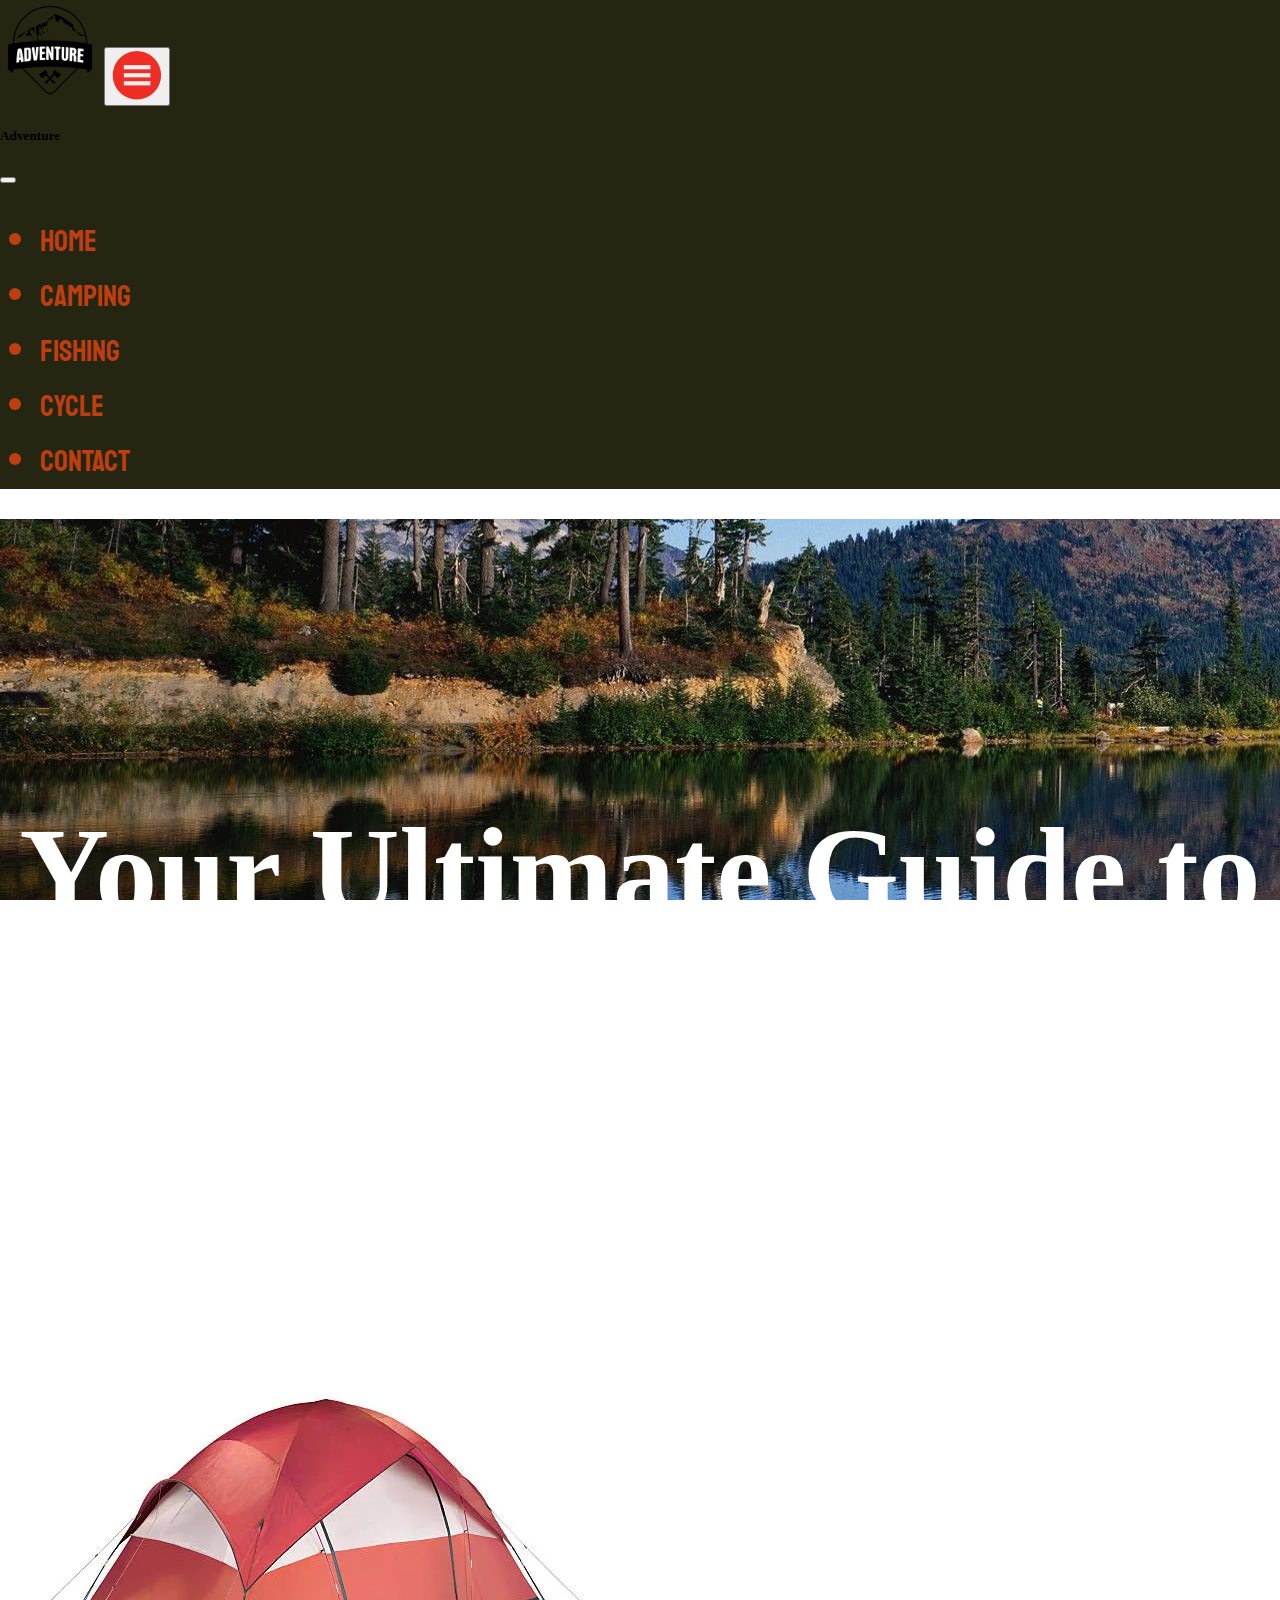
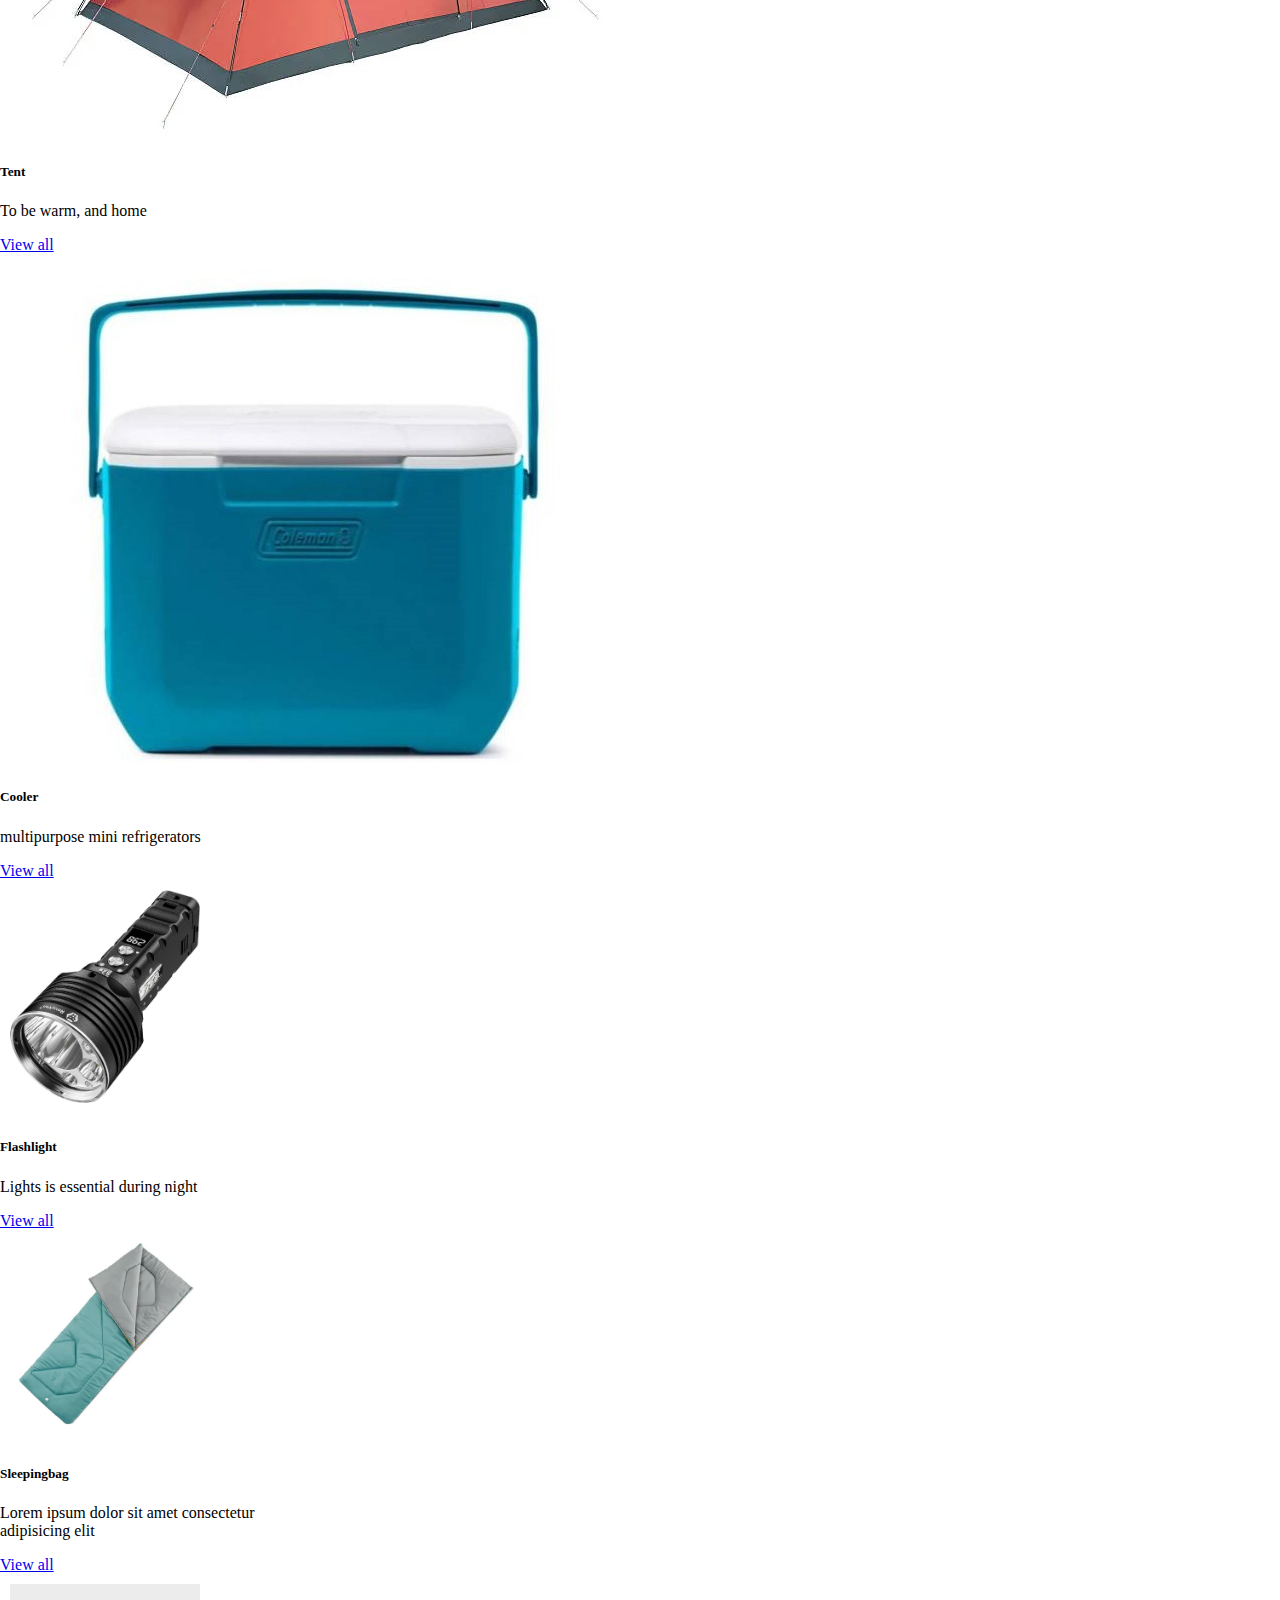
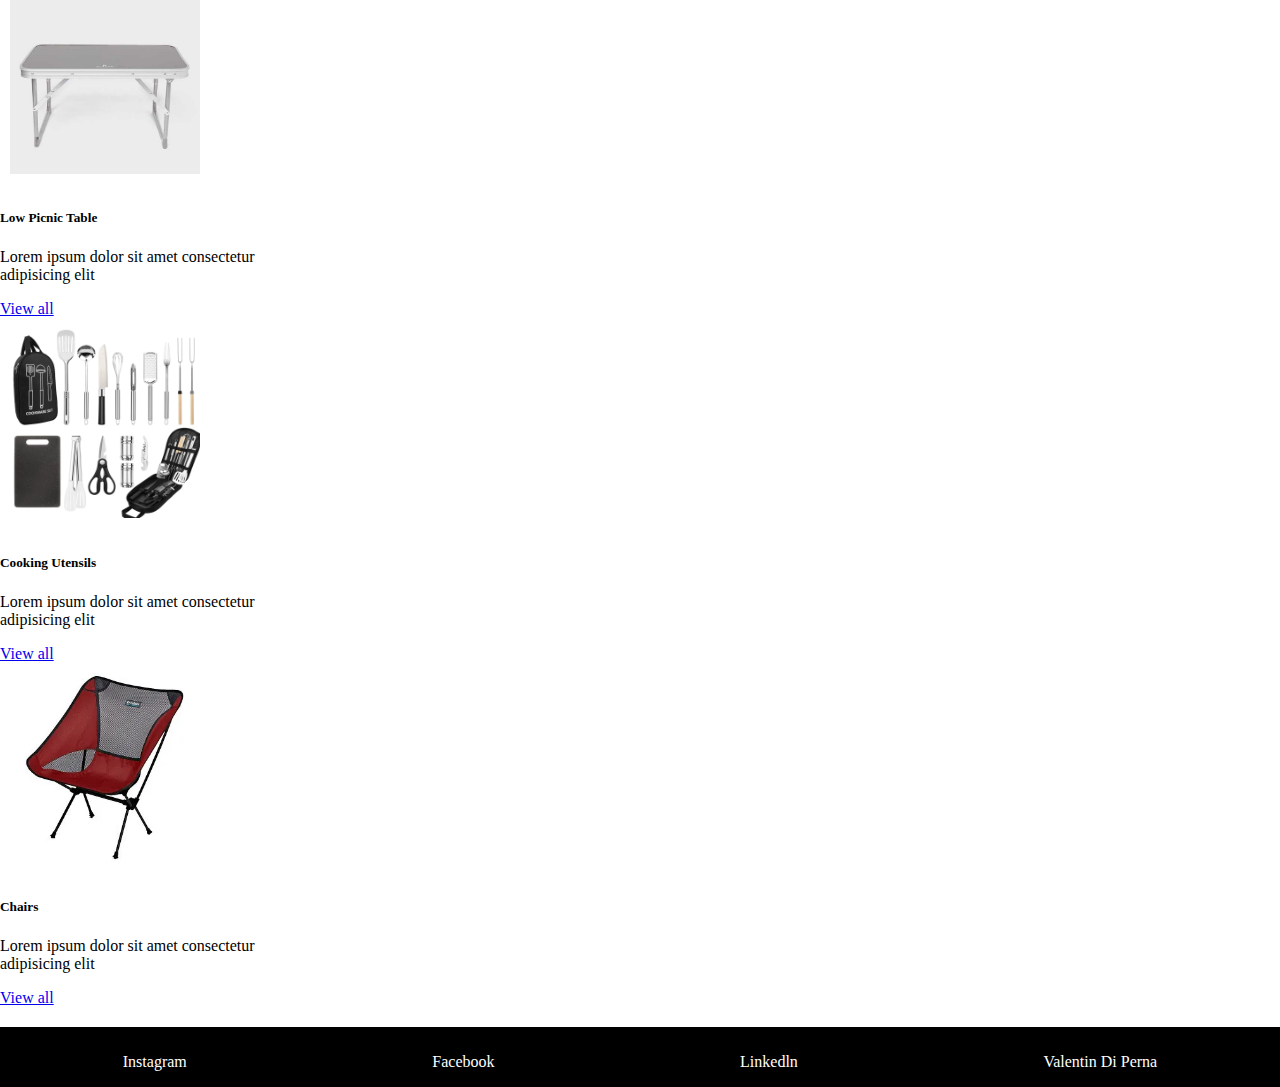
==== pages/camping.html @ 08d02fea "Agregando el nvbar responsive a todos mis HTML" ====
<!DOCTYPE html>
<html lang="en">
    <head>
        <meta charset="UTF-8">
        <meta name="viewport" content="width=device-width, initial-scale=1.0">
        <!-- Bootstrap -->
        <link href="https://cdn.jsdelivr.net/npm/bootstrap@5.3.2/dist/css/bootstrap.min.css" rel="stylesheet" integrity="sha384-T3c6CoIi6uLrA9TneNEoa7RxnatzjcDSCmG1MXxSR1GAsXEV/Dwwykc2MPK8M2HN" crossorigin="anonymous">
        <!-- CSS -->
        <link rel="stylesheet" href="../style.css">
        <title>Camping</title>
    </head>
    <body>
        <!--Inicio header-->
        <header>
            <nav class="navbar navbar-expand-lg mi-navbar">
                <a class="navbar-brand" href="../index.html"><img src="../multimedia/logo/logo-preentrega1.png" width="100rem" alt=""></a>
                <button class="navbar-toggler" type="button" data-bs-toggle="offcanvas" data-bs-target="#navbarOffcanvasLg" aria-controls="navbarOffcanvasLg" aria-label="Toggle navigation">
                  <span><img src="/multimedia/hamburguesa.png" width="50px" alt=""></span>
                </button>
                <div class="offcanvas offcanvas-end" tabindex="-1" id="navbarOffcanvasLg" aria-labelledby="navbarOffcanvasLgLabel">
                    <div class="offcanvas-header">
                        <h5 class="offcanvas-title" id="adventure">Adventure</h5>
                        <button type="button" class="btn-close btn-close-white" data-bs-dismiss="offcanvas" aria-label="Close"></button>
                        </div>
                        <div class="offcanvas-body">
                            <ul class="navbar-nav justify-content-end flex-grow-1 pe-3 color-yo">
                                <li class="nav-item">
                                <a class="mi-estilo active " aria-current="page" href="../index.html">HOME</a>
                                </li>
                                <li class="nav-item">
                                <a class="mi-estilo" href="camping.html">CAMPING</a>
                                </li>
                                <li class="nav-item">
                                    <a class="mi-estilo" href="fishing.html">FISHING</a>
                                </li>
                                <li class="nav-item">
                                    <a class="mi-estilo" href="cycle.html">CYCLE</a>
                                </li>
                                <li class="nav-item">
                                    <a class="mi-estilo" href="contact.html">CONTACT</a>
                                </li>
                            </ul>
                        </div>
                    </div>
                </div>
            </nav>
        </header>
        <!--Fin header-->

        <!-- Section Title -->
        <section>
            <div class="title-container">
                <h1 class="camping-title">Your Ultimate Guide to Camping Adventures</h1>
            </div>
        </section>
        <!-- Section Contenido -->
        <main class="content-section">
            <div class="row row-cols-lg-6 row-cols-md-2 g-4 camping-products">
                <div class="col">
                    <div class="card h-100 background" style="width: 18rem;">
                        <img src="../multimedia/REDWHITETENT.webp" class="card-img-top" alt="Una carpa roja y blanca." id="REDWHITETENT">
                        <div class="card-body">
                            <h5 class="card-title title22">Tent</h5>
                            <p class="card-text">To be warm, and home</p>
                            <a href="#" class="btn btn-primary">View all</a>
                        </div>
                  </div>
                </div>
                <div class="col">
                    <div class="card h-100" style="width: 18rem;" >
                        <img src="../multimedia/coolersd.jpeg" class="card-img-top" alt="nevera pequeña.">
                        <div class="card-body">
                            <h5 class="card-title">Cooler</h5>
                            <p class="card-text">
                                multipurpose mini refrigerators</p>
                            <a href="#" class="btn btn-primary">View all</a>
                        </div>
                  </div>
                </div>
                <div class="col">
                    <div class="card h-100" style="width: 18rem;">
                        <img src="../multimedia/flashlight.jpg" class="card-img-top" alt="Una linterna." id="sleepingbag">
                        <div class="card-body">
                            <h5 class="card-title">Flashlight</h5>
                            <p class="card-text">Lights is essential during night</p>
                            <a href="#" class="btn btn-primary">View all</a>
                        </div>
                  </div>
                </div>
                <div class="col">
                    <div class="card h-100" style="width: 18rem;">
                        <img src="../multimedia/sleepingbag.webp" class="card-img-top" alt="Un saco de dormir." id="sleepingbag">
                        <div class="card-body">
                            <h5 class="card-title">Sleepingbag</h5>
                            <p class="card-text">Lorem ipsum    dolor sit amet consectetur adipisicing elit </p>
                            <a href="#" class="btn btn-primary">View all</a>
                        </div>
                  </div>
                </div>
                <div class="col">
                    <div class="card h-100" style="width: 18rem;">
                        <img src="../multimedia/mesa.jpg" class="card-img-top" alt="Una mesa armable." id="sleepingbag">
                        <div class="card-body">
                            <h5 class="card-title">Low Picnic Table</h5>
                            <p class="card-text">Lorem ipsum dolor sit amet consectetur adipisicing elit </p>
                            <a href="#" class="btn btn-primary">View all</a>
                        </div>
                  </div>
                </div>
                <div class="col">
                    <div class="card h-100" style="width: 18rem;">
                        <img src="../multimedia/cooking.webp" class="card-img-top" alt="Utensillos." id="sleepingbag">
                        <div class="card-body">
                            <h5 class="card-title">Cooking Utensils</h5>
                            <p class="card-text">Lorem ipsum dolor sit amet consectetur adipisicing elit </p>
                            <a href="#" class="btn btn-primary">View all</a>
                        </div>
                  </div>
                </div>
                <div class="col">
                    <div class="card h-100" style="width: 18rem;">
                        <img src="../multimedia/chairs.webp" class="card-img-top" alt="Sillas" id="sleepingbag">
                        <div class="card-body">
                            <h5 class="card-title">Chairs</h5>
                            <p class="card-text">Lorem ipsum dolor sit amet consectetur adipisicing elit </p>
                            <a href="#" class="btn btn-primary">View all</a>
                        </div>
                  </div>
                </div>
              </div>
            </main>

        <!-- Fin section  -->

        <!-- Inicio footer -->
        <footer>
            <div class="footer-container">
                    <div><a href="">Instagram</a></div>
                    <div><a href="">Facebook</a></div>
                    <div><a href="">Linkedln</a></div>
                <div> 
                    <p>Valentin Di Perna</p>
                </div>
            </div>
        </footer>
        <!-- Fin footer  -->
        <script src="https://cdn.jsdelivr.net/npm/bootstrap@5.3.2/dist/js/bootstrap.bundle.min.js" integrity="sha384-C6RzsynM9kWDrMNeT87bh95OGNyZPhcTNXj1NW7RuBCsyN/o0jlpcV8Qyq46cDfL" crossorigin="anonymous"></script>
    </body>
</html>
---- style.css ----
@import url('https://fonts.googleapis.com/css2?family=Bayon&display=swap');

:root {
    --color-principal: #242612;
    --color-secundario: #bf3e0f;
    --font-family: 'Bayon', sans-serif;
}
/* Index */
body {
    margin: 0;
    /* Overflow-x: hidden */
}
.color-yo {
    color: var(--color-secundario);
    font-family: var(--font-family);
    font-size: 30px;
}
.mi-estilo {
    color: var(--color-secundario);
    text-decoration: none;
    margin-right: 100px;
}
.mi-navbar {
    background-color: var(--color-principal);
}
/* Deskstop*/
@media only screen and (min-width: 980px) {
    h2 {
        /*Personalizando etiqueta*/
        font-family: var(--font-family);
        color: var(--color-principal);
        font-size: 60px;
        position: relative;
        left: 130px;
        display: inline;
        
    }
    
    .index-container {
        position: relative;
        top: 50px;
        margin-bottom: 100px;
        display: flex;
        justify-content: space-around;
    }
    #newlaunchvideo {
        border: 9px solid var(--color-secundario);
        margin-bottom: 100px;
    }
    #newlaunchfoto {
        position: relative;
        top: 140px;
        transform: scale(1);
        transition: transform 1s;   
    }
    #newlaunchfoto:hover {
    transform: scale(1.2);
    transition: all 1s;
    
    }
    .vertical-line-1 {
    border: 1px solid black;
    position: relative;
    bottom: 30px;
    }
    .footer-container {
        margin-top: 20px;
        padding-top: 10px;
        background-color: black;
        width: 100%;
        display: flex;
        justify-content: space-around;
        align-items: center
    }
    
    
    .footer-container a, .footer-container p {
        color: white;
        text-decoration: none;
    }
}
/* Mobile */
@media only screen and (max-width: 480px) {
    h2 {
        position: relative;
        top: 150px;
        /*Personalizando etiqueta*/
        font-family: var(--font-family);
        color: var(--color-principal);
        font-size: 50px;
        display: inline;
        position: relative;
        left: 10px;
        margin-bottom: 20px;
    }
    
    .index-container {
        margin-top: 100px;
        display: flex;
        justify-content: space-around;
        flex-direction: column;
        align-items: center;
    }
    #newlaunchvideo {
        border: 9px solid var(--color-secundario);
        margin-bottom: 100px;
        width: 390px;
        height: 350px;
        margin-top: 100px;
    }
    #newlaunchfoto {
        width: 415;
        height: 230px;
        transform: scale(1);
        transition: transform 1s;
    }
    .vertical-line-1 {
    border: 1px solid black;
    position: relative;
    bottom: 30px;
    padding-right: 400px;
    }
    .footer-container {
        margin-top: 20px;
        padding-top: 10px;
        background-color: black;
        width: 100%;
        display: flex;
        justify-content: space-around;
        align-items: center;
    }
    .footer-container a, .footer-container p {
        color: white;
        text-decoration: none;
    }
} 

/* Camping */
.title-container {
    background-image: url(multimedia/naturepanoramic.jpg);
    background-attachment: fixed;
    text-align: center;
    padding: 200px 0 120px 0;
    color: #fff;
    font-size: 62px;
    margin-bottom: 20px;
}
.camping-products {
    margin-right: 0;
}
#REDWHITETENT {
    padding-top: 18.2%;
}
#flashlight {
    margin: 10px;
    padding-bottom: 23px;
    padding-right: 30px;
    width: 200px;
}
#sleepingbag {
    margin: 10px;
    width: 190px;
}

/* FISHING */
.fishing-title {
    margin-bottom: 100px;
    font-family: var(--font-family);
    color: var(--color-principal);
    font-size: 60px;
    position: relative;
    left: 130px;
    display: inline;
}
#fishing-video {
    border: 9px solid var(--color-secundario);
    margin-bottom: 100px;
    margin-top: 50px;
}
.fishing-section {
    display: flex;
    justify-content: space-around;
}
.fish-container {
    display: grid;
    grid-template-columns: repeat(2, 1r);
    grid-template-rows: repeat(2, 1fr);
    column-gap: 70px;
    grid-template-areas: 
    'caña-1 caña-2'
    'caña-3 caña-4';
    position: relative;
    right: 100px;
}
.vertical-line-2 {
	border: 1px solid black;
    position: relative;
    right: 100px;
}
.caña-1 {
    grid-area: caña-1;
    transform: scale(1);
    transition: transform 1s;
}
.caña-2 {
    grid-area: caña-2;
    transform: scale(1);
    transition: transform 1s;
}
.caña-3 {
    grid-area: caña-3;
    transform: scale(1);
    transition: transform 1s;
}
.caña-4 {
    grid-area: caña-4;
    transform: scale(1);
    transition: transform 1s;
}
.caña-1:hover, .caña-2:hover, .caña-3:hover, .caña-4:hover{
    transform: scale(1.2);
    transition: transform 1s;
}
#caña-1 {
    width: 200px;
}
#caña-2  {
    width: 200px;
}
#caña-3 {
    width: 200px;
}
#caña-4 {
    width: 200px;
    height: 200px;
}
h3 {
    color: var(--color-principal);
    font-family: var(--font-family);
    font-size: 20px;
}

/* CYCLING */
.cycle-title {
    font-family: var(--font-family);
    color: var(--color-principal);
    font-size: 60px;
    position: relative;
    left: 130px;
    display: inline;
}
.cycle-fotos {
    margin-top: 100px;
    display: flex;
    justify-content: space-evenly;
    margin-bottom: 50px;
}
.accesorios {
    transform: scale(1);
}
.accesorios:hover {
    transform: scale(1.2);
    transition: all 1s;
}

/* CONTACT */
.contact-title {
    margin-top: 100px;
    text-align: center;
    font-size: 70px;
    font-family: var(--font-family);
    color: var(--color-principal);
    text-decoration: underline dotted var(--color-secundario);
    margin-bottom: 50px;
}

label, legend {
    text-align: center;
    display: inline;
    font-family: var(--font-family);
    font-size: 30px;
    color: var(--color-secundario);
   
}
fieldset {
    border: 0;
}
textarea {
    width: 100%;
}
.formulario {
    display: flex;
    justify-content: space-evenly;
    margin-bottom: 100px;
    margin-top: 100px;
}

.enviar {
    padding-top: 10px;
    background-color: green;
    color: #fff;
}
form input{
    width: 100%;
    border: 0;
    background-color: yellow;
} 

label {
    text-decoration: underline solid var(--color-principal);
}
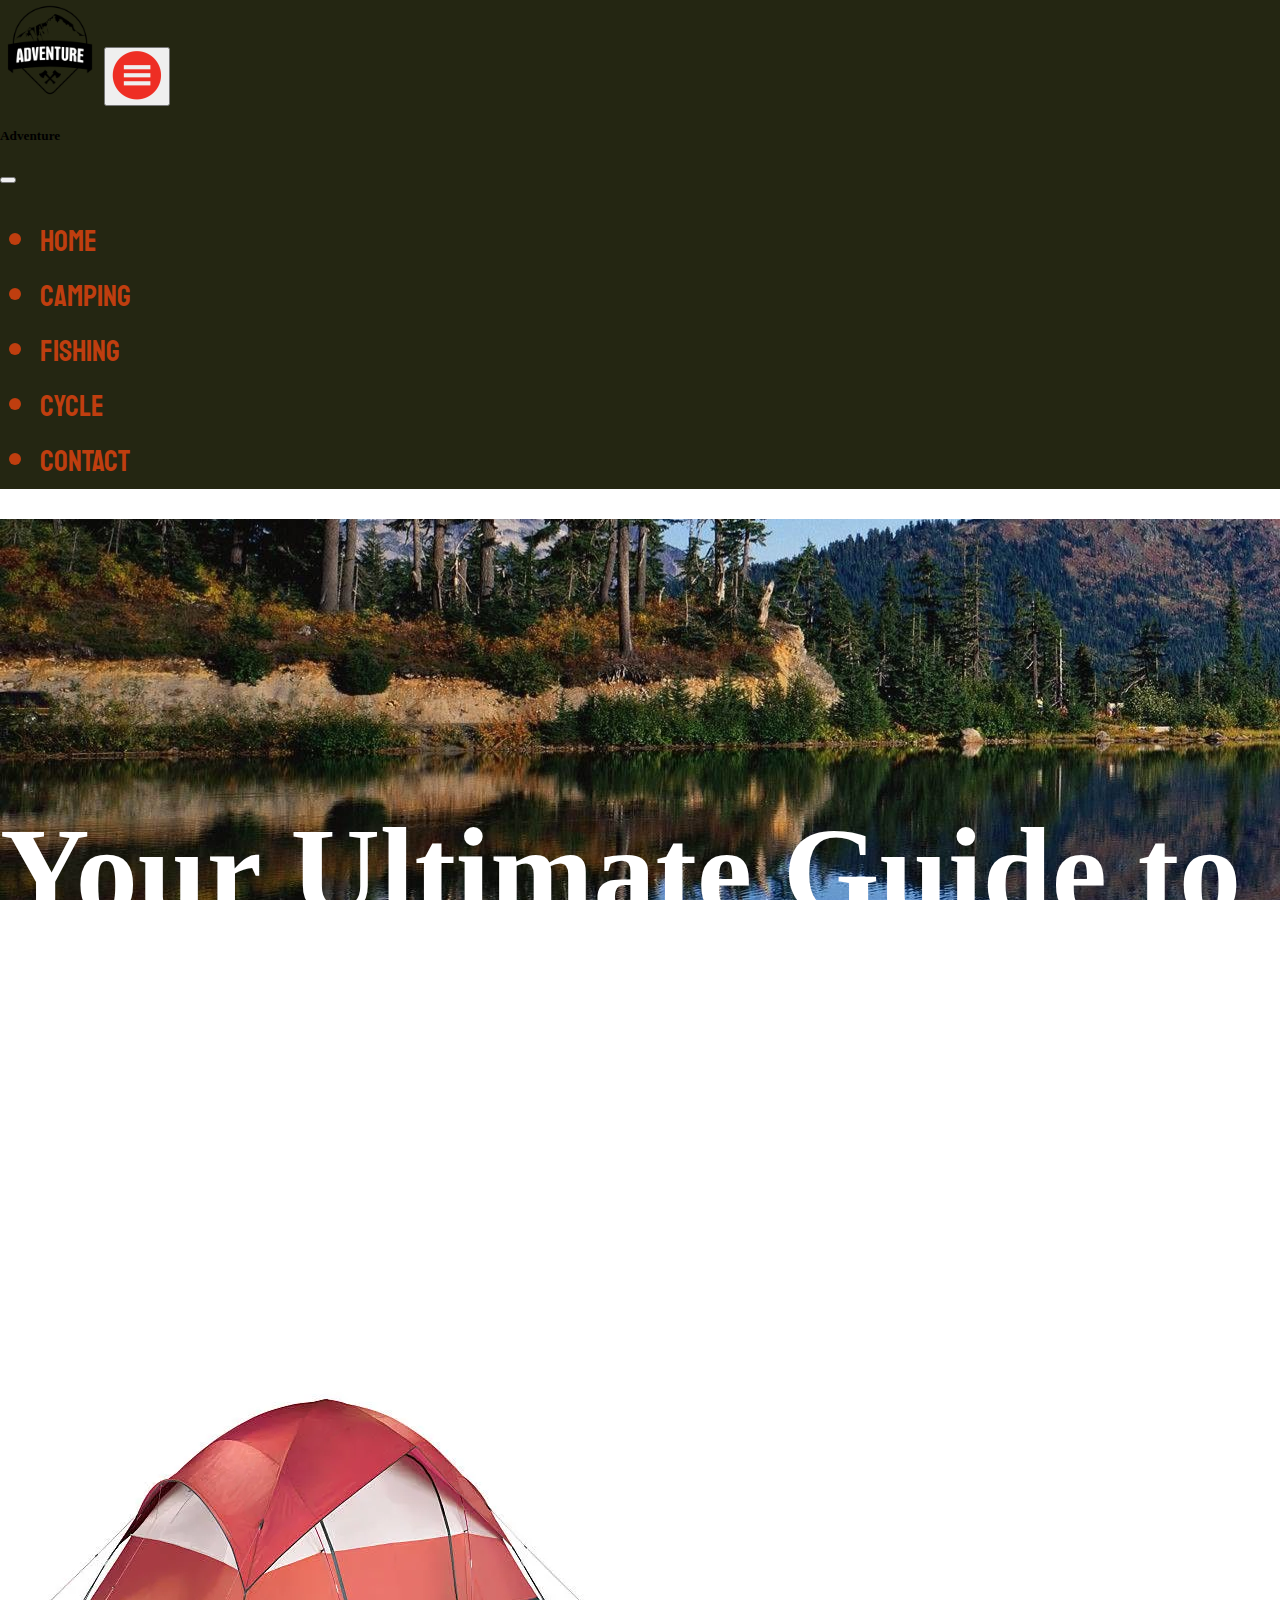
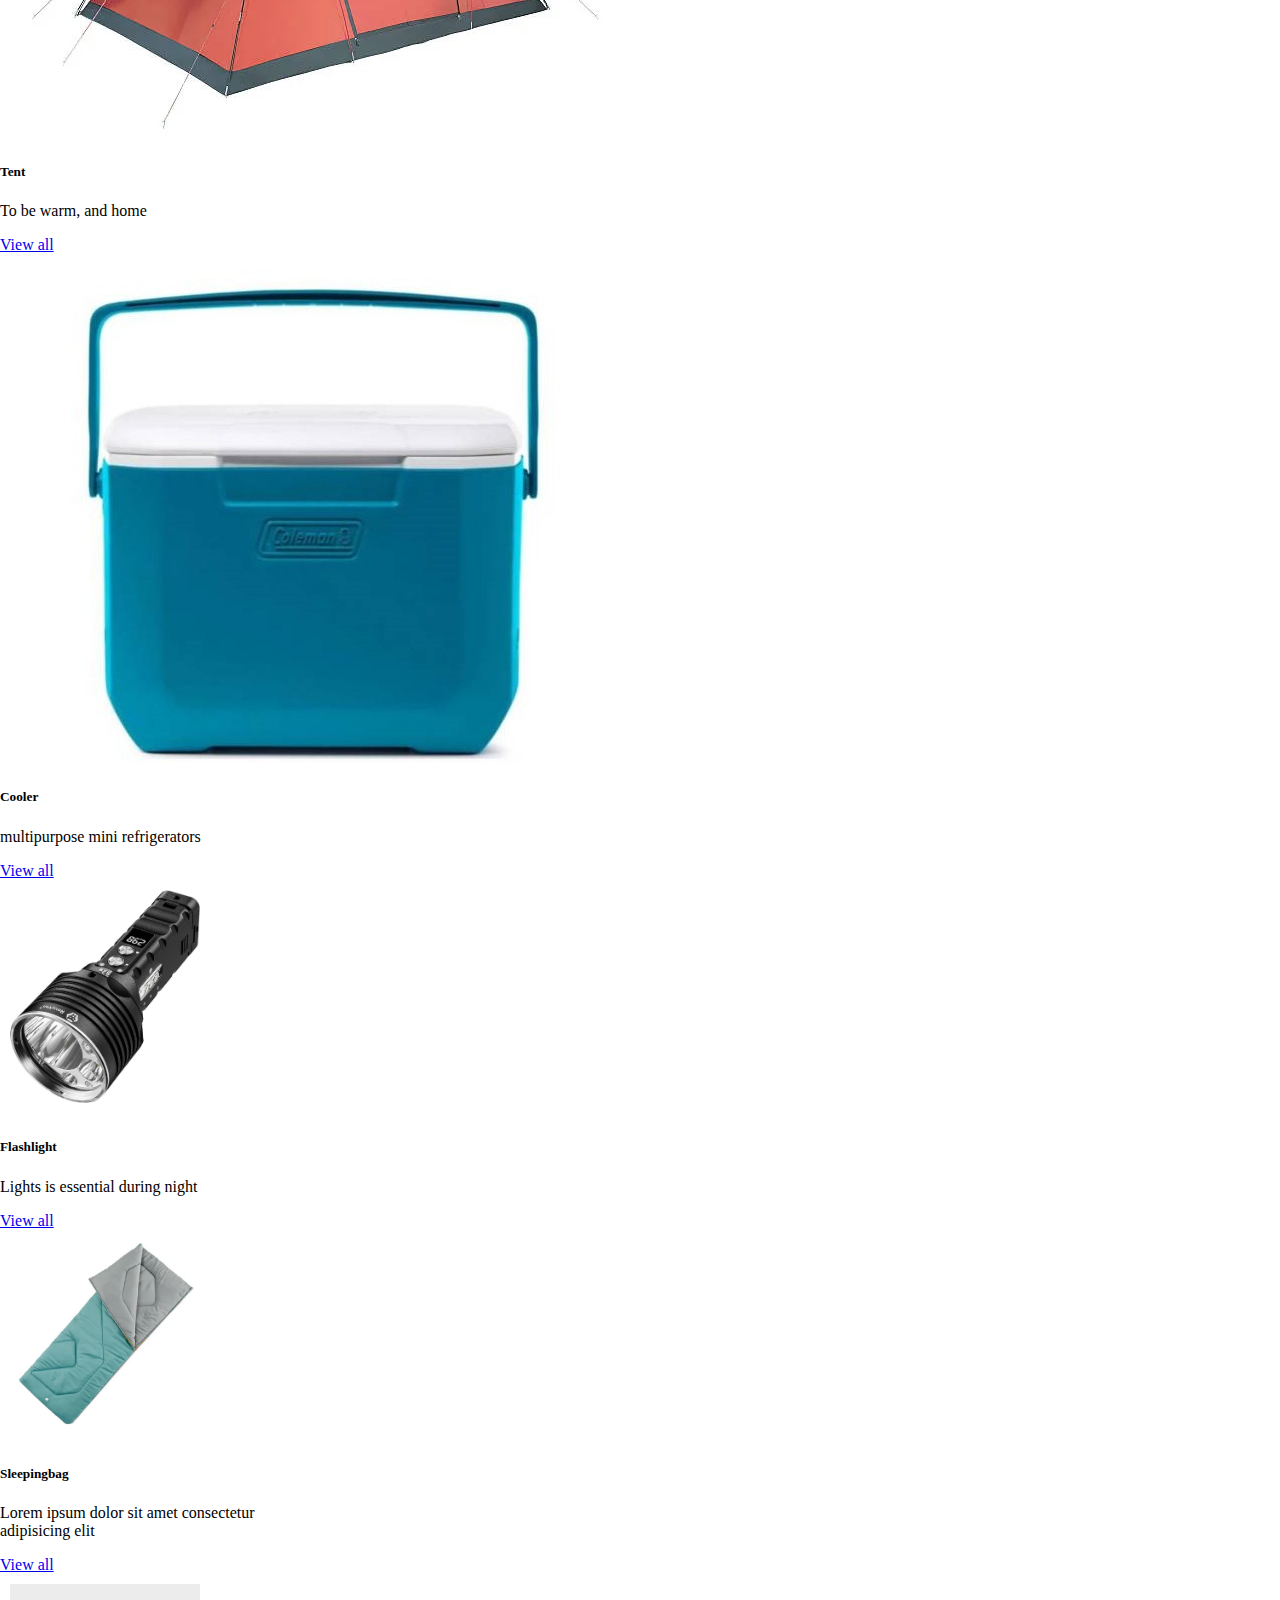
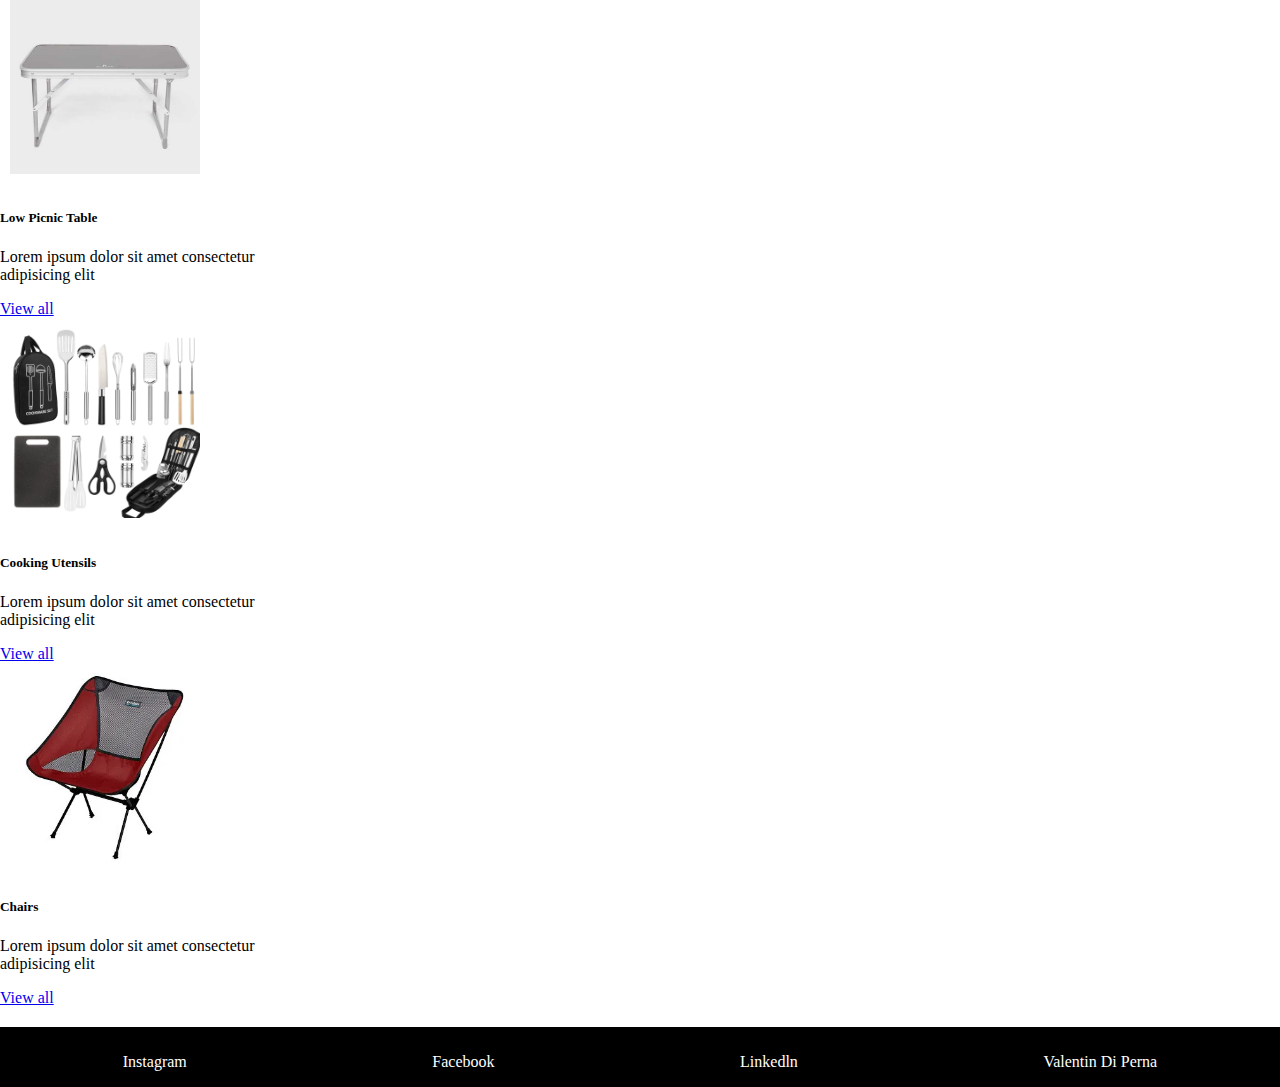
==== commit 5453563d: "Se ajustó el código sass en index y camping, además del header y footer" ====
--- a/pages/camping.html
+++ b/pages/camping.html
@@ -6,7 +6,7 @@
         <!-- Bootstrap -->
         <link href="https://cdn.jsdelivr.net/npm/bootstrap@5.3.2/dist/css/bootstrap.min.css" rel="stylesheet" integrity="sha384-T3c6CoIi6uLrA9TneNEoa7RxnatzjcDSCmG1MXxSR1GAsXEV/Dwwykc2MPK8M2HN" crossorigin="anonymous">
         <!-- CSS -->
-        <link rel="stylesheet" href="../style.css">
+        <link rel="stylesheet" href="../css/style.css">
         <title>Camping</title>
     </head>
     <body>
--- a/css/style.css
+++ b/css/style.css
@@ -0,0 +1,144 @@
+@import url("https://fonts.googleapis.com/css2?family=Bayon&display=swap");
+@media only screen and (min-width: 980px) {
+  section h2 {
+    /*Personalizando etiqueta*/
+    font-family: "Bayon", sans-serif;
+    color: #242612;
+    font-size: 60px;
+    position: relative;
+    left: 130px;
+    display: inline;
+  }
+  section .index-container {
+    position: relative;
+    top: 50px;
+    margin-bottom: 100px;
+    display: flex;
+    justify-content: space-around;
+  }
+  section .index-container #new-launch-video {
+    border: 9px solid #bf3e0f;
+    margin-bottom: 100px;
+  }
+  section .index-container .vertical-line-1 {
+    border: 1px solid black;
+    position: relative;
+    bottom: 30px;
+  }
+  section .index-container #new-launch-foto {
+    position: relative;
+    top: 140px;
+    transform: scale(1);
+    transition: transform 1s;
+  }
+  section .index-container #new-launch-foto:hover {
+    transform: scale(1.2);
+    transition: all 1s;
+  }
+}
+@media only screen and (max-width: 480px) {
+  section h2 {
+    position: relative;
+    top: 150px;
+    /*Personalizando etiqueta*/
+    font-family: "Bayon", sans-serif;
+    color: #242612;
+    font-size: 50px;
+    display: inline;
+    position: relative;
+    left: 10px;
+    margin-bottom: 20px;
+  }
+  section .index-container {
+    margin-top: 100px;
+    display: flex;
+    justify-content: space-around;
+    flex-direction: column;
+    align-items: center;
+  }
+  section .index-container #new-launch-video {
+    border: 9px solid #bf3e0f;
+    margin-bottom: 100px;
+    width: 390px;
+    height: 350px;
+    margin-top: 100px;
+  }
+  section .index-container .vertical-line-1 {
+    border: 1px solid black;
+    position: relative;
+    bottom: 30px;
+    padding-right: 400px;
+  }
+  section .index-container #new-launch-foto {
+    width: 415;
+    height: 230px;
+  }
+}
+.title-container {
+  background-image: url(../multimedia/naturepanoramic.jpg);
+  background-attachment: fixed;
+  display: flex;
+  justify-content: center;
+  padding: 200px 0 120px 0;
+  color: #fff;
+  font-size: 62px;
+  margin-bottom: 20px;
+}
+
+.camping-products {
+  margin-right: 0;
+}
+
+#REDWHITETENT {
+  padding-top: 18.2%;
+}
+
+#flashlight {
+  margin: 10px;
+  padding-bottom: 23px;
+  padding-right: 30px;
+  width: 200px;
+}
+
+#sleepingbag {
+  margin: 10px;
+  width: 190px;
+}
+
+.color-yo {
+  color: #bf3e0f;
+  font-family: "Bayon", sans-serif;
+  font-size: 30px;
+}
+
+.mi-estilo {
+  color: #bf3e0f;
+  text-decoration: none;
+  margin-right: 100px;
+}
+
+.mi-navbar {
+  background-color: #242612;
+}
+
+.footer-container {
+  margin-top: 20px;
+  padding-top: 10px;
+  background-color: black;
+  width: 100%;
+  display: flex;
+  justify-content: space-around;
+  align-items: center;
+}
+
+.footer-container a, .footer-container p {
+  color: white;
+  text-decoration: none;
+}
+
+body {
+  margin: 0;
+  /* Overflow-x: hidden */
+}
+
+/*# sourceMappingURL=style.css.map */
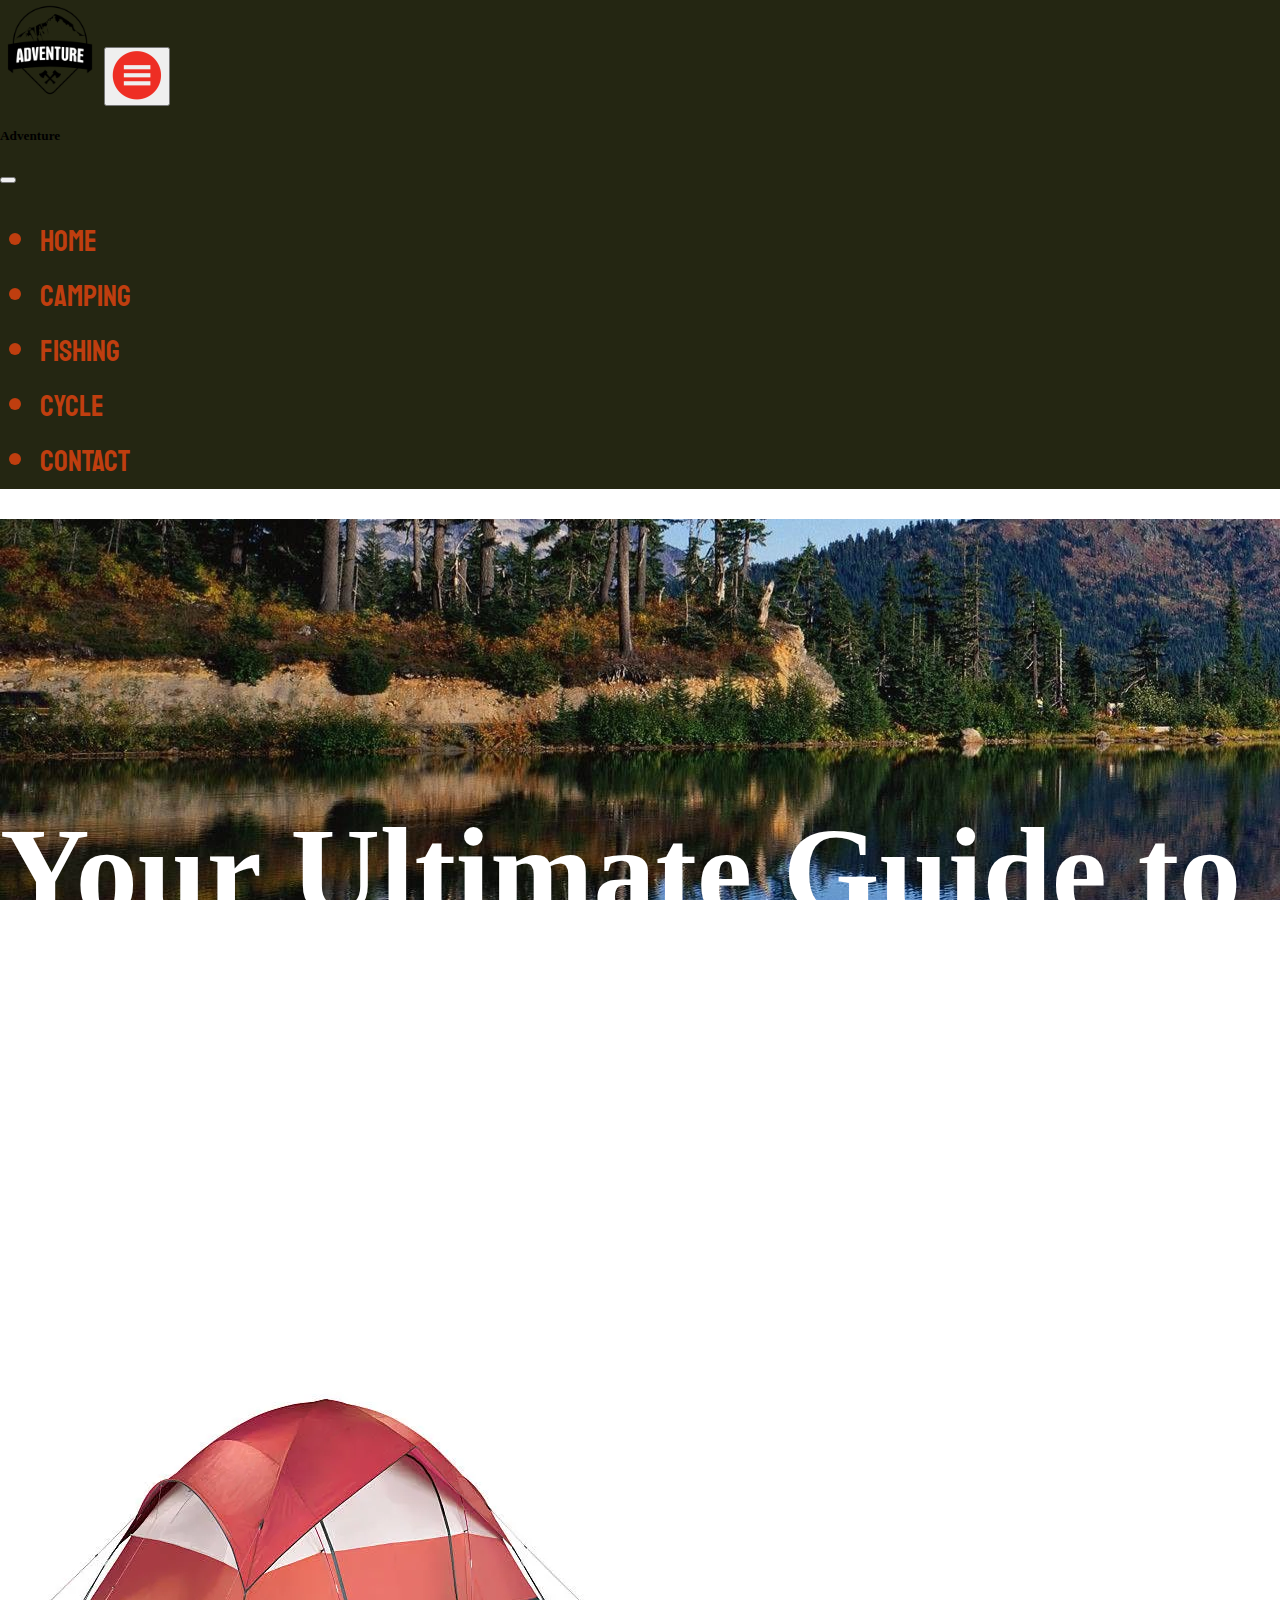
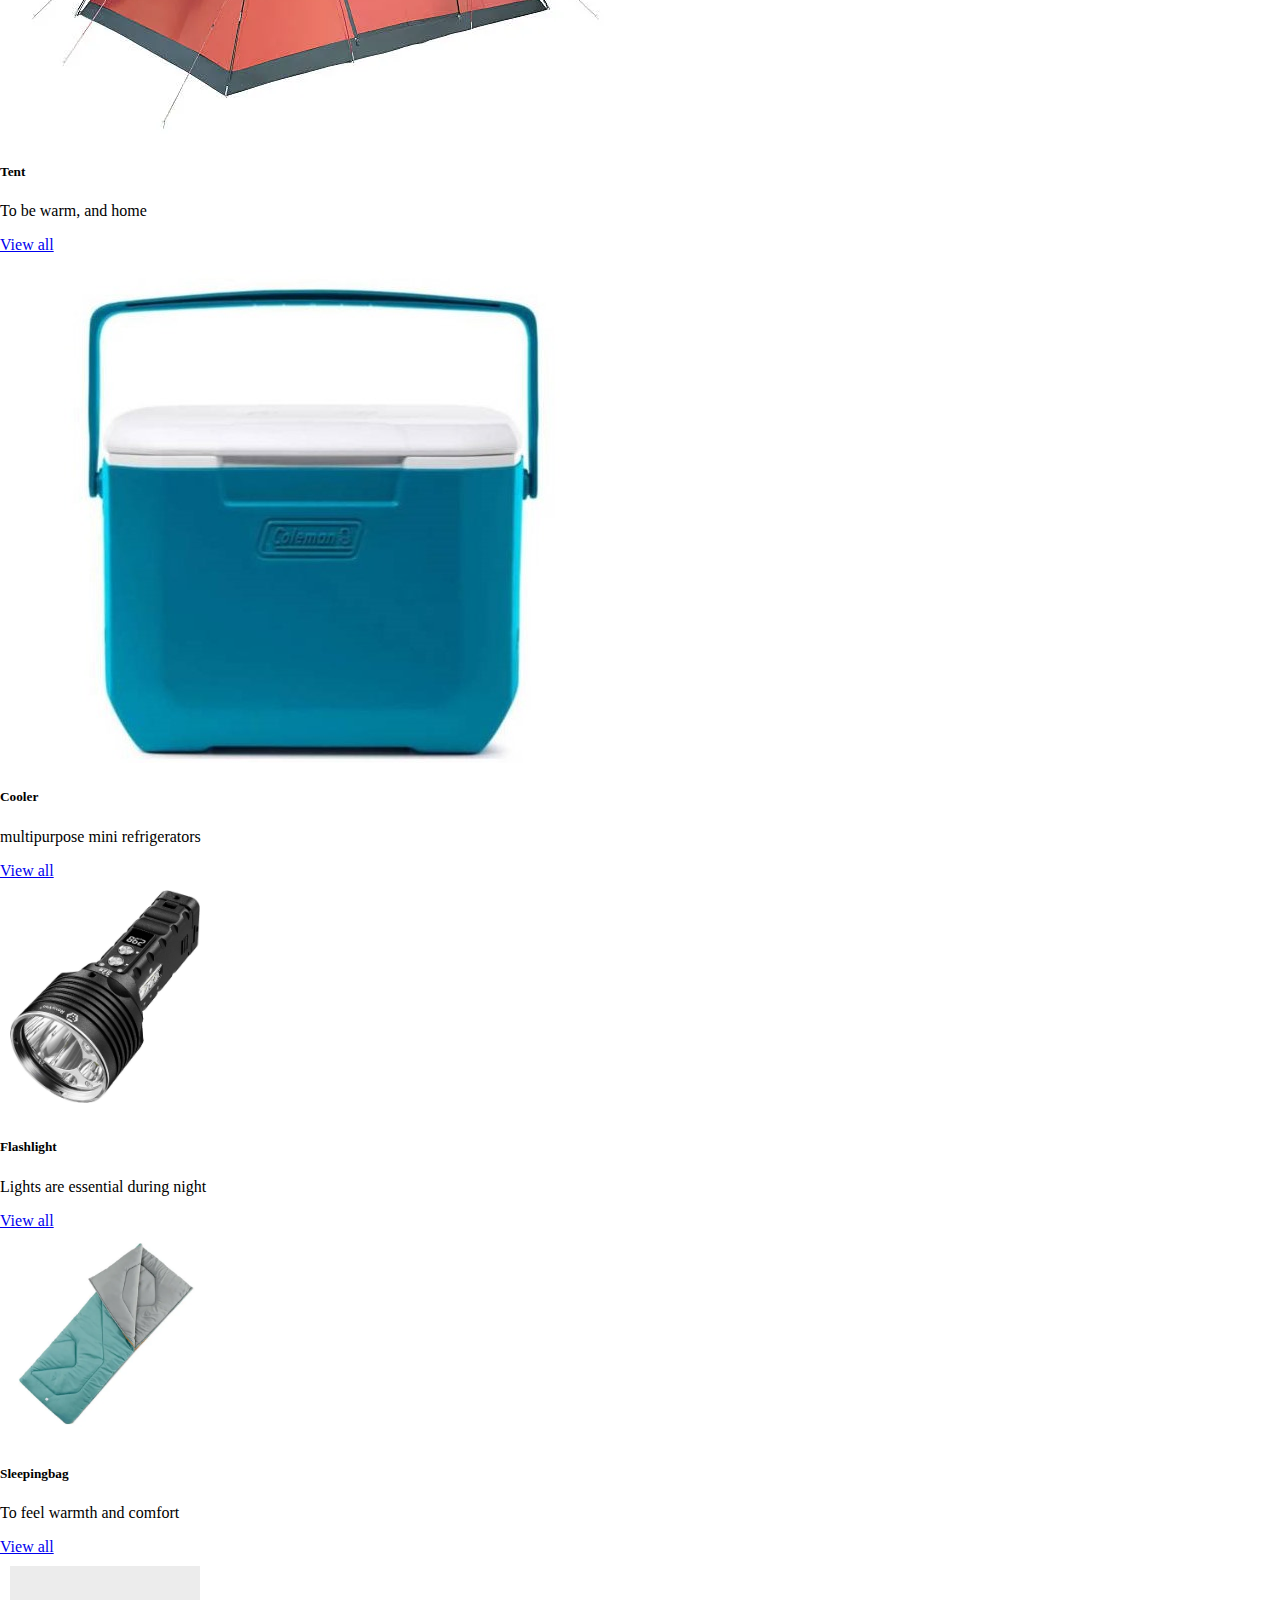
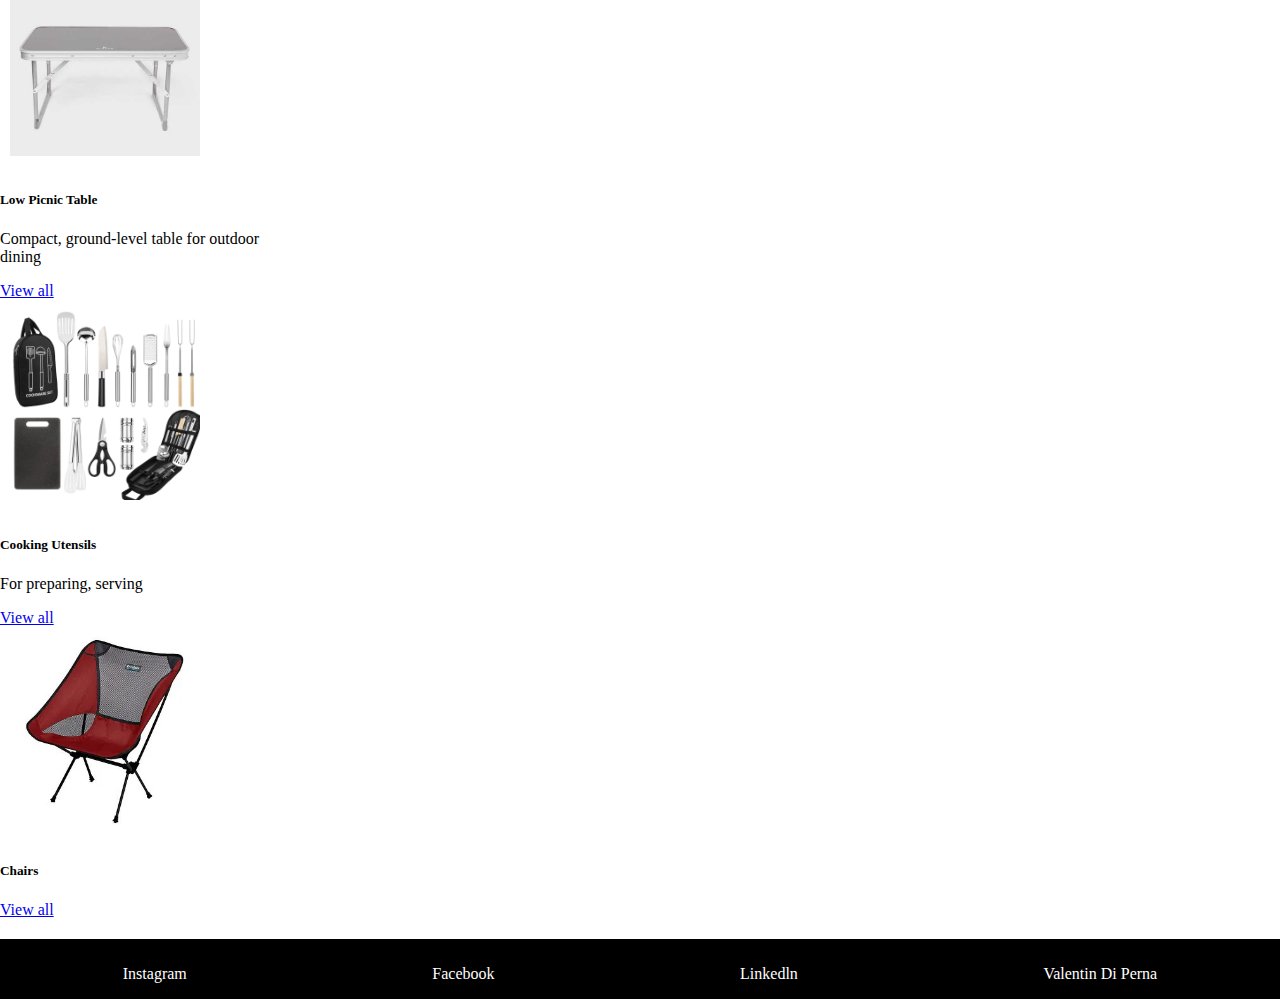
==== commit 884fc3c1: "Chau Lorem" ====
--- a/pages/camping.html
+++ b/pages/camping.html
@@ -3,17 +3,29 @@
     <head>
         <meta charset="UTF-8">
         <meta name="viewport" content="width=device-width, initial-scale=1.0">
+
+        <!-- SEO-->
+
+        <!-- Descripción del sitio | 70 a 320 caracteres-->
+        <meta name="description" content="Siempre es esencial estar listo para la aventura al aire libre, y eso es exactamente lo que ofrecemos: un catálogo repleto de productos esenciales para tu próxima escapada a la naturaleza. ">
+        <!-- Keywords | Palabras claves | 18 KW-->
+        <meta name="keywords" content="Coolers, Utensillos, , Aventuras en la naturaleza, Tienda de campaña, Equipo de supervivencia, Kit de cocina para camping, Actividades al aire libre, Fogata, Accesorios de camping, Camping, Excursión, Acampar, Linterna">
+        <!-- FAVICON | Icono de la pestaña-->
+        <link rel="shortcut icon" href="../multimedia/logo/logo-preentrega1.ico" type="image/x-icon">
+        <!-- Open graph-->
+
+
         <!-- Bootstrap -->
         <link href="https://cdn.jsdelivr.net/npm/bootstrap@5.3.2/dist/css/bootstrap.min.css" rel="stylesheet" integrity="sha384-T3c6CoIi6uLrA9TneNEoa7RxnatzjcDSCmG1MXxSR1GAsXEV/Dwwykc2MPK8M2HN" crossorigin="anonymous">
         <!-- CSS -->
         <link rel="stylesheet" href="../css/style.css">
-        <title>Camping</title>
+        <title>Outdoor Essentials | Gear up for Adventure with Our Variety of Essential Tools</title>
     </head>
     <body>
         <!--Inicio header-->
         <header>
             <nav class="navbar navbar-expand-lg mi-navbar">
-                <a class="navbar-brand" href="../index.html"><img src="../multimedia/logo/logo-preentrega1.png" width="100rem" alt=""></a>
+                <a class="navbar-brand" href="../index.html"><img src="../multimedia/logo/logo-preentrega1.ico" width="100rem" alt=""></a>
                 <button class="navbar-toggler" type="button" data-bs-toggle="offcanvas" data-bs-target="#navbarOffcanvasLg" aria-controls="navbarOffcanvasLg" aria-label="Toggle navigation">
                   <span><img src="/multimedia/hamburguesa.png" width="50px" alt=""></span>
                 </button>
@@ -49,7 +61,7 @@
 
         <!-- Section Title -->
         <section>
-            <div class="title-container">
+            <div class="title-container" style="background-image: url(../multimedia/naturepanoramic.jpg)">
                 <h1 class="camping-title">Your Ultimate Guide to Camping Adventures</h1>
             </div>
         </section>
@@ -82,7 +94,7 @@
                         <img src="../multimedia/flashlight.jpg" class="card-img-top" alt="Una linterna." id="sleepingbag">
                         <div class="card-body">
                             <h5 class="card-title">Flashlight</h5>
-                            <p class="card-text">Lights is essential during night</p>
+                            <p class="card-text">Lights are essential during night</p>
                             <a href="#" class="btn btn-primary">View all</a>
                         </div>
                   </div>
@@ -92,7 +104,7 @@
                         <img src="../multimedia/sleepingbag.webp" class="card-img-top" alt="Un saco de dormir." id="sleepingbag">
                         <div class="card-body">
                             <h5 class="card-title">Sleepingbag</h5>
-                            <p class="card-text">Lorem ipsum    dolor sit amet consectetur adipisicing elit </p>
+                            <p class="card-text"> To feel warmth and comfort  </p>
                             <a href="#" class="btn btn-primary">View all</a>
                         </div>
                   </div>
@@ -102,7 +114,7 @@
                         <img src="../multimedia/mesa.jpg" class="card-img-top" alt="Una mesa armable." id="sleepingbag">
                         <div class="card-body">
                             <h5 class="card-title">Low Picnic Table</h5>
-                            <p class="card-text">Lorem ipsum dolor sit amet consectetur adipisicing elit </p>
+                            <p class="card-text">Compact, ground-level table for outdoor dining </p>
                             <a href="#" class="btn btn-primary">View all</a>
                         </div>
                   </div>
@@ -112,7 +124,7 @@
                         <img src="../multimedia/cooking.webp" class="card-img-top" alt="Utensillos." id="sleepingbag">
                         <div class="card-body">
                             <h5 class="card-title">Cooking Utensils</h5>
-                            <p class="card-text">Lorem ipsum dolor sit amet consectetur adipisicing elit </p>
+                            <p class="card-text">For preparing, serving </p>
                             <a href="#" class="btn btn-primary">View all</a>
                         </div>
                   </div>
@@ -122,7 +134,6 @@
                         <img src="../multimedia/chairs.webp" class="card-img-top" alt="Sillas" id="sleepingbag">
                         <div class="card-body">
                             <h5 class="card-title">Chairs</h5>
-                            <p class="card-text">Lorem ipsum dolor sit amet consectetur adipisicing elit </p>
                             <a href="#" class="btn btn-primary">View all</a>
                         </div>
                   </div>
--- a/css/style.css
+++ b/css/style.css
@@ -1,4 +1,14 @@
+@charset "UTF-8";
 @import url("https://fonts.googleapis.com/css2?family=Bayon&display=swap");
+.vertical-line-1, .vertical-line-2 {
+  border: 1px solid black;
+}
+
+#new-launch-video, #fishing-video {
+  border: 9px solid var(--color-secundario);
+  margin-bottom: 100px;
+}
+
 @media only screen and (min-width: 980px) {
   section h2 {
     /*Personalizando etiqueta*/
@@ -7,6 +17,7 @@
     font-size: 60px;
     position: relative;
     left: 130px;
+    top: 30px;
     display: inline;
   }
   section .index-container {
@@ -21,7 +32,6 @@
     margin-bottom: 100px;
   }
   section .index-container .vertical-line-1 {
-    border: 1px solid black;
     position: relative;
     bottom: 30px;
   }
@@ -64,7 +74,6 @@
     margin-top: 100px;
   }
   section .index-container .vertical-line-1 {
-    border: 1px solid black;
     position: relative;
     bottom: 30px;
     padding-right: 400px;
@@ -75,7 +84,6 @@
   }
 }
 .title-container {
-  background-image: url(../multimedia/naturepanoramic.jpg);
   background-attachment: fixed;
   display: flex;
   justify-content: center;
@@ -105,15 +113,275 @@
   width: 190px;
 }
 
-.color-yo {
-  color: #bf3e0f;
+#new-launch-video, #fishing-video {
+  border: 9px solid var(--color-secundario);
+  margin-bottom: 100px;
+}
+
+.fishing-title {
+  margin-bottom: 100px;
+  font-family: "Bayon", sans-serif;
+  color: #242612;
+  font-size: 60px;
+  position: relative;
+  left: 130px;
+  top: 30px;
+  display: inline;
+}
+
+.fishing-section {
+  display: flex;
+  justify-content: space-around;
+}
+.fishing-section #fishing-video {
+  margin-top: 50px;
+}
+.fishing-section .vertical-line-2 {
+  position: relative;
+  right: 100px;
+}
+.fishing-section .fish-container {
+  display: grid;
+  grid-template-columns: repeat(2, 1r);
+  grid-template-rows: repeat(2, 1fr);
+  column-gap: 70px;
+  row-gap: 70px;
+  grid-template-areas: "caña-1 caña-2" "caña-3 caña-4";
+  position: relative;
+  right: 100px;
+}
+.fishing-section .fish-container .caña-1 {
+  grid-area: caña-1;
+  transform: scale(1);
+  transition: transform 1s;
+}
+.fishing-section .fish-container .caña-2 {
+  grid-area: caña-2;
+  transform: scale(1);
+  transition: transform 1s;
+}
+.fishing-section .fish-container .caña-3 {
+  grid-area: caña-3;
+  transform: scale(1);
+  transition: transform 1s;
+}
+.fishing-section .fish-container .caña-4 {
+  grid-area: caña-4;
+  transform: scale(1);
+  transition: transform 1s;
+}
+.fishing-section .fish-container .caña-1:hover, .fishing-section .fish-container .caña-2:hover, .fishing-section .fish-container .caña-3:hover, .fishing-section .fish-container .caña-4:hover {
+  transform: scale(1.2);
+  transition: transform 1s;
+}
+.fishing-section .fish-container #caña-1 {
+  width: 200px;
+}
+.fishing-section .fish-container #caña-2 {
+  width: 200px;
+}
+.fishing-section .fish-container #caña-3 {
+  width: 200px;
+}
+.fishing-section .fish-container #caña-4 {
+  width: 200px;
+  height: 200px;
+}
+.fishing-section .fish-container h3 {
+  color: var(--color-principal);
+  font-family: var(--font-family);
+  font-size: 20px;
+}
+
+@media only screen and (max-width: 480px) {
+  .fishing-title {
+    margin-bottom: 0px;
+    font-family: var(--font-family);
+    color: var(--color-principal);
+    font-size: 50px;
+    position: relative;
+    top: 50px;
+    left: 30px;
+    display: inline;
+  }
+  #fishing-video {
+    width: 390px;
+    height: 350px;
+    margin-top: 10px;
+  }
+  .fishing-section {
+    margin-top: 100px;
+    display: flex;
+    justify-content: center;
+    flex-direction: column;
+    align-items: center;
+  }
+  .fish-container {
+    display: grid;
+    grid-template-columns: 300px;
+    grid-template-rows: repeat(4, 1fr);
+    column-gap: 30px;
+    grid-template-areas: "caña-1" "caña-2" "caña-3" "caña-4";
+    position: relative;
+    right: 100px;
+  }
+  .vertical-line-2 {
+    position: relative;
+    bottom: 30px;
+    padding-right: 20px;
+    padding-left: 600px;
+  }
+  .caña-1 {
+    grid-area: caña-1;
+    margin-left: 100px;
+  }
+  .caña-2 {
+    grid-area: caña-2;
+    margin-left: 100px;
+  }
+  .caña-3 {
+    grid-area: caña-3;
+    margin-left: 100px;
+  }
+  .caña-4 {
+    grid-area: caña-4;
+    margin-left: 100px;
+  }
+  h3 {
+    color: var(--color-principal);
+    font-family: var(--font-family);
+    font-size: 10px;
+    margin-left: 100px;
+  }
+}
+@media only screen and (min-width: 980px) {
+  .cycle-title {
+    font-family: "Bayon", sans-serif;
+    color: #242612;
+    font-size: 60px;
+    position: relative;
+    left: 130px;
+    display: inline;
+  }
+  .cycle-fotos {
+    margin-top: 100px;
+    display: flex;
+    justify-content: space-evenly;
+    margin-bottom: 50px;
+  }
+  .accesorios {
+    transform: scale(1);
+  }
+  .accesorios:hover {
+    transform: scale(1.2);
+    transition: all 1s;
+  }
+}
+@media only screen and (max-width: 480px) {
+  .cycle-title {
+    font-family: "Bayon", sans-serif;
+    color: #242612;
+    font-size: 50px;
+    position: relative;
+    top: 60px;
+    left: 20px;
+    display: inline;
+  }
+  .cycle-fotos {
+    margin-top: 100px;
+    position: relative;
+    left: 20px;
+  }
+  .accesorios {
+    margin-bottom: 100px;
+  }
+}
+.mi-estilo {
+  color: #bf3e0f;
+  text-decoration: none;
+}
+
+.footer-container a, .footer-container p {
+  color: white;
+  text-decoration: none;
+}
+
+.contact-title {
+  color: #242612;
+  text-decoration: underline dotted #bf3e0f;
+}
+
+.contact-title {
+  margin-top: 100px;
+  text-align: center;
+  font-size: 70px;
+  font-family: "Bayon", sans-serif;
+  margin-bottom: 50px;
+}
+
+form fieldset {
+  border: 0;
+}
+form fieldset legend {
+  text-align: center;
+  display: inline;
   font-family: "Bayon", sans-serif;
   font-size: 30px;
+  color: #bf3e0f;
+}
+form fieldset .formulario {
+  display: flex;
+  justify-content: space-evenly;
+  margin-bottom: 100px;
+  margin-top: 100px;
+}
+form fieldset .formulario label {
+  text-align: center;
+  display: inline;
+  font-family: "Bayon", sans-serif;
+  font-size: 30px;
+  color: #bf3e0f;
+  text-decoration: underline solid #242612;
+}
+form textarea {
+  position: relative;
+  left: 100px;
+  width: 80%;
+}
+form .enviar {
+  padding-top: 10px;
+  background-color: green;
+  color: #fff;
+}
+form input {
+  width: 100%;
+  border: 0;
+  background-color: yellow;
 }
 
 .mi-estilo {
   color: #bf3e0f;
   text-decoration: none;
+}
+
+.footer-container a, .footer-container p {
+  color: white;
+  text-decoration: none;
+}
+
+.contact-title {
+  color: #242612;
+  text-decoration: underline dotted #bf3e0f;
+}
+
+/* Para el .color-yo, color y decoracion*/
+.color-yo {
+  color: #bf3e0f;
+  font-family: "Bayon", sans-serif;
+  font-size: 30px;
+}
+
+.mi-estilo {
   margin-right: 100px;
 }
 
@@ -121,6 +389,22 @@
   background-color: #242612;
 }
 
+.mi-estilo {
+  color: #bf3e0f;
+  text-decoration: none;
+}
+
+.footer-container a, .footer-container p {
+  color: white;
+  text-decoration: none;
+}
+
+.contact-title {
+  color: #242612;
+  text-decoration: underline dotted #bf3e0f;
+}
+
+/* Importo etiquetas a y p*/
 .footer-container {
   margin-top: 20px;
   padding-top: 10px;
@@ -131,11 +415,6 @@
   align-items: center;
 }
 
-.footer-container a, .footer-container p {
-  color: white;
-  text-decoration: none;
-}
-
 body {
   margin: 0;
   /* Overflow-x: hidden */
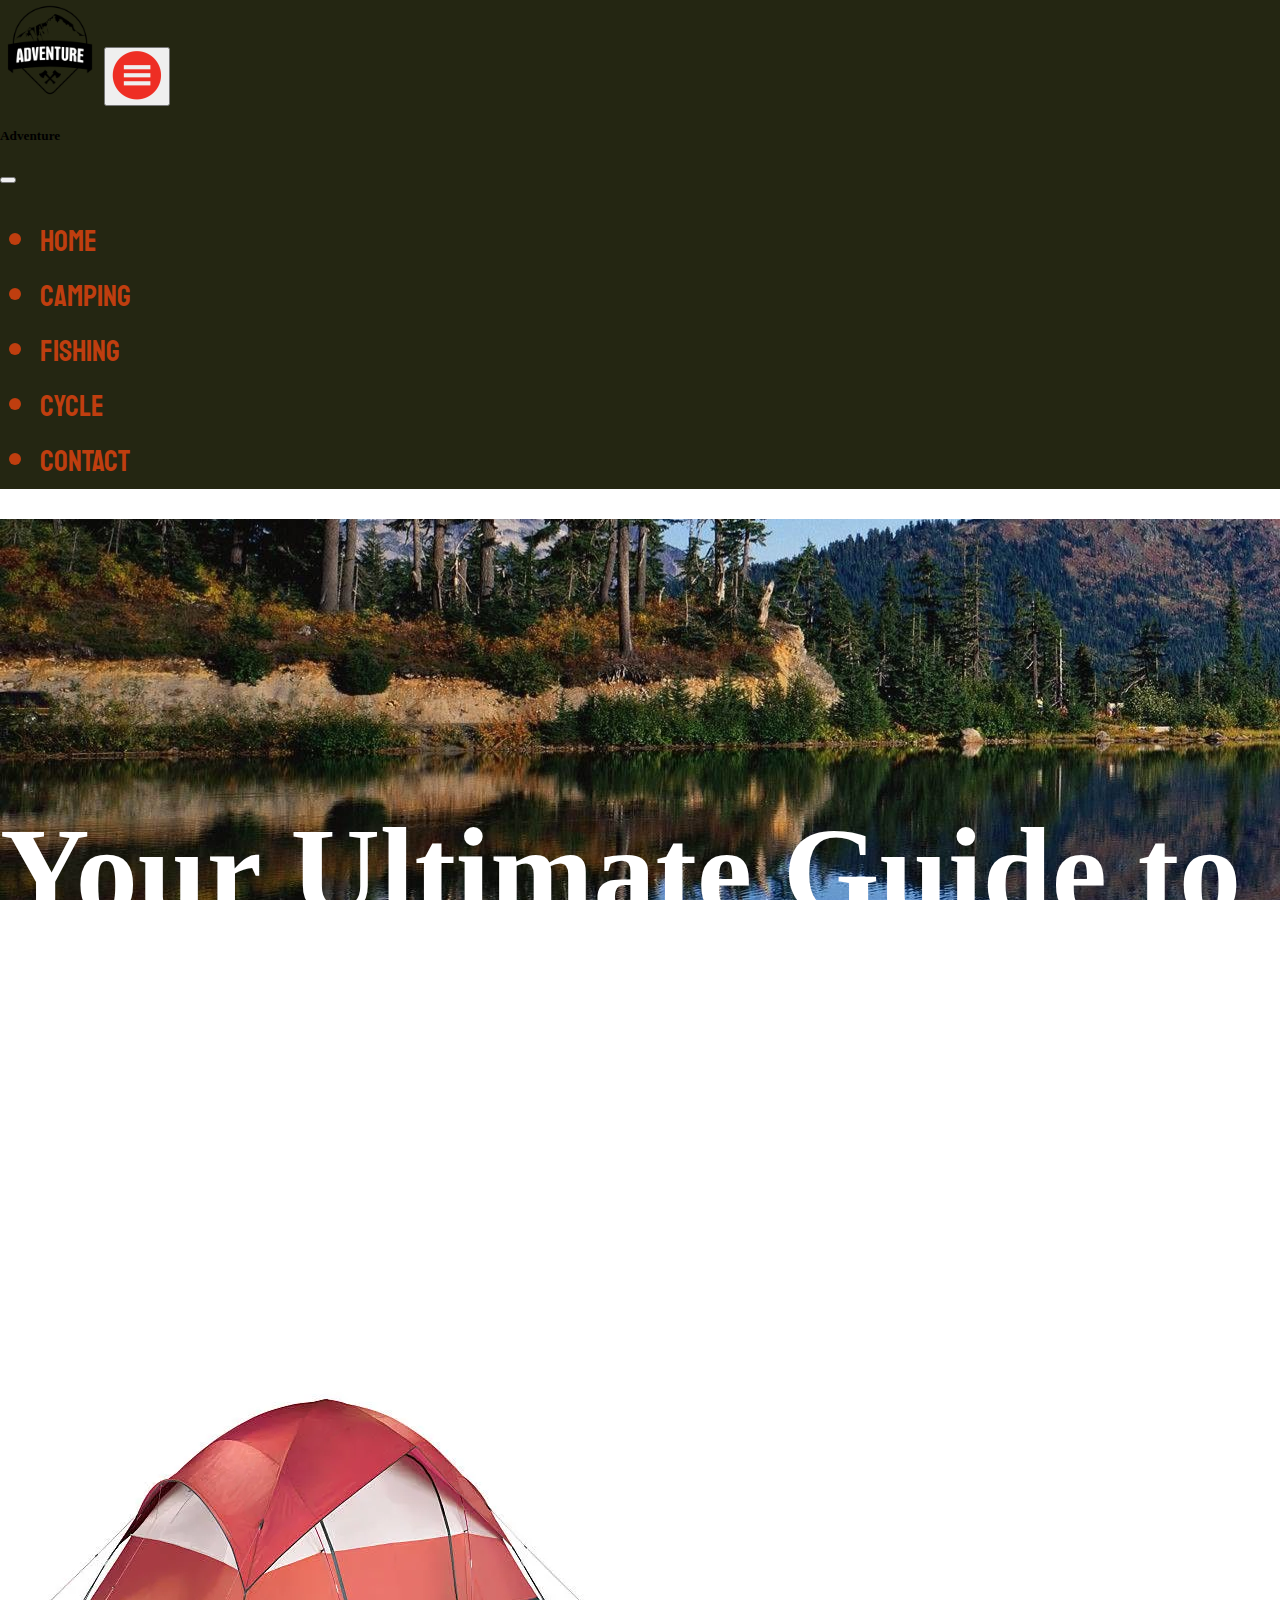
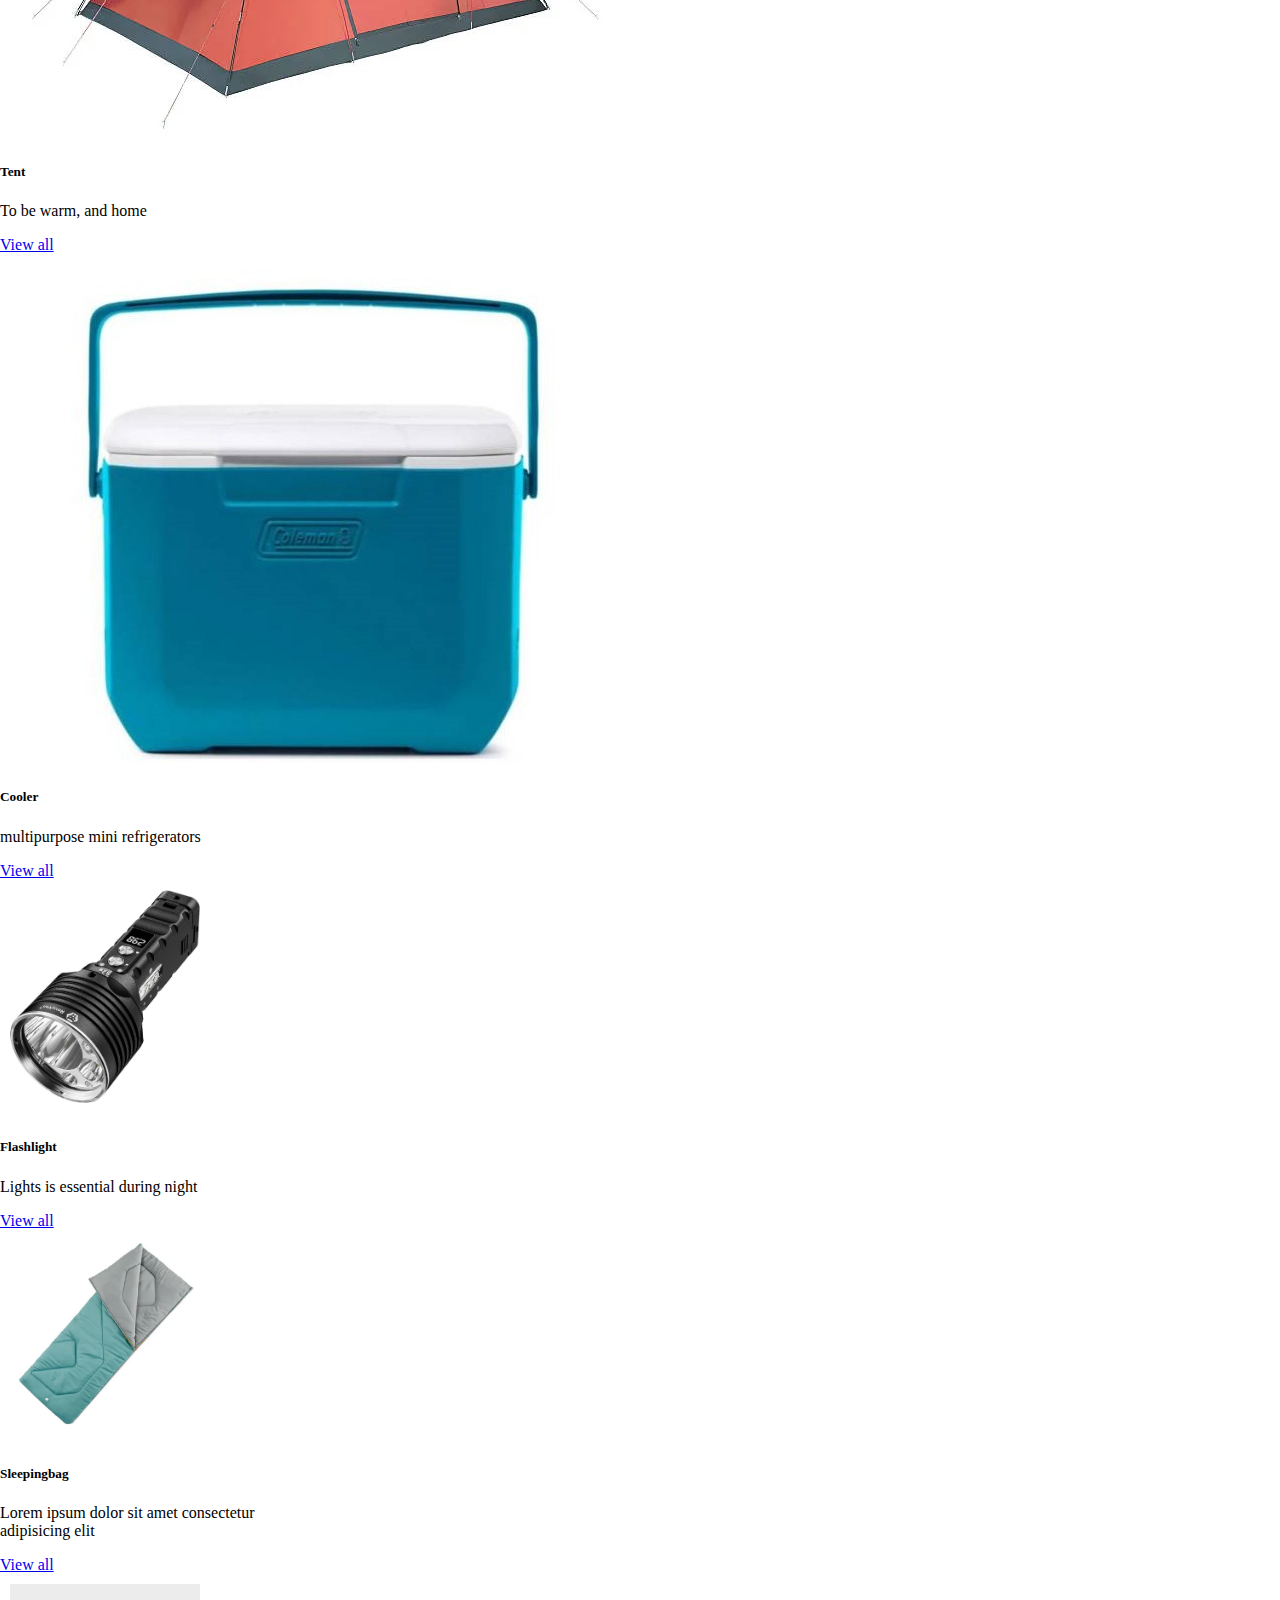
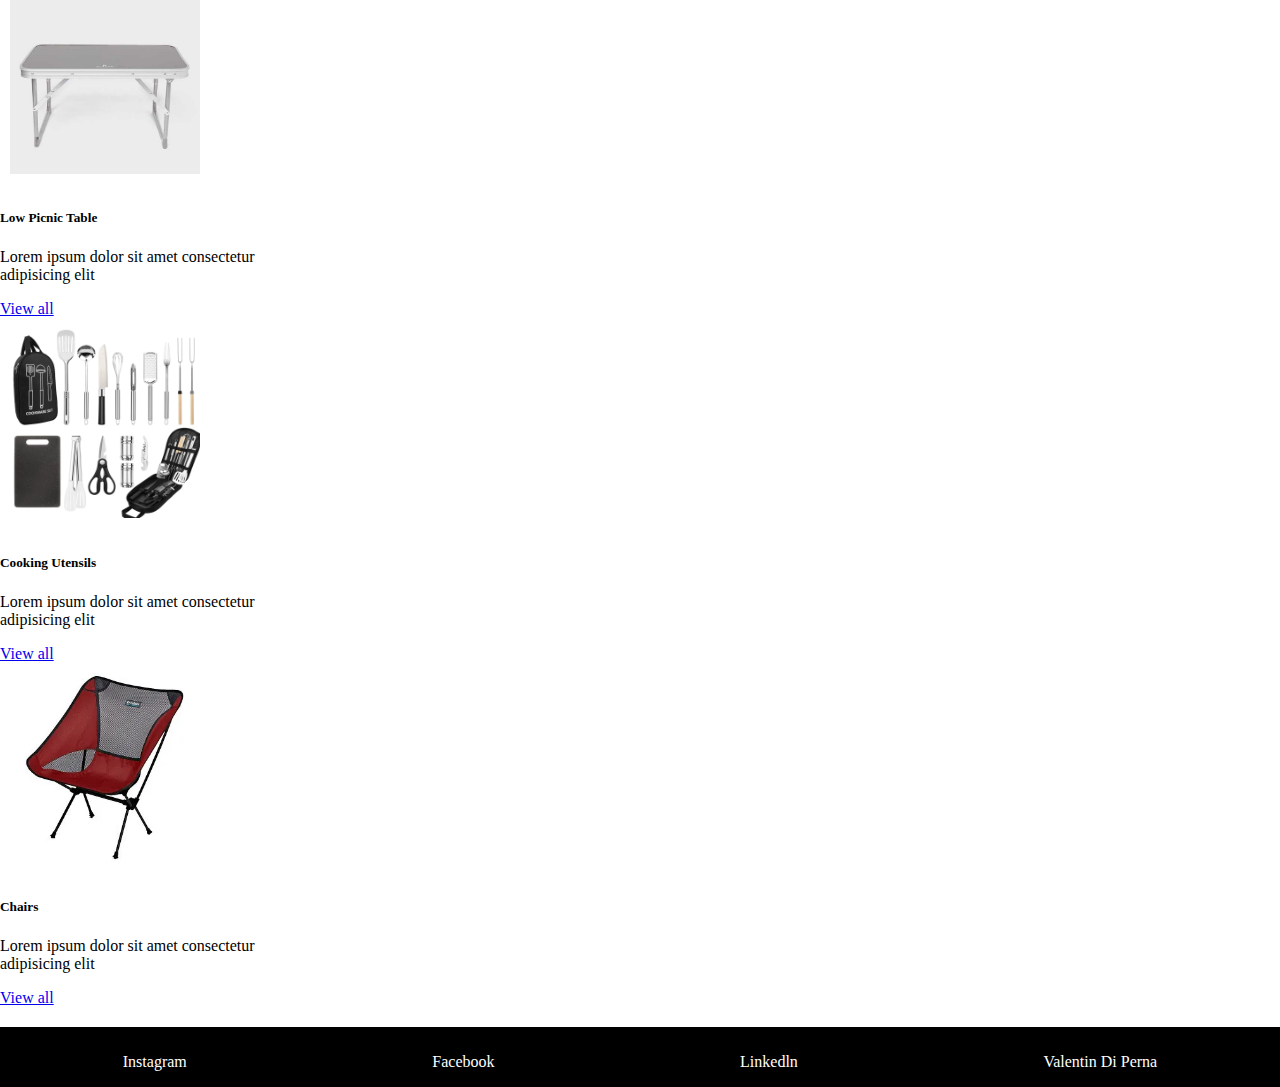
==== commit 88262df0: "Open graph" ====
--- a/pages/camping.html
+++ b/pages/camping.html
@@ -13,6 +13,10 @@
         <!-- FAVICON | Icono de la pestaña-->
         <link rel="shortcut icon" href="../multimedia/logo/logo-preentrega1.ico" type="image/x-icon">
         <!-- Open graph-->
+        <meta property="og:image" content=multimedia/logo/logo-preentrega1.ico> <!-- Pongo un enlace interno porque no esta subida a internet-->
+        <meta property= "" content="">
+        <meta property= "" content="">
+        <meta property= "" content="">
 
 
         <!-- Bootstrap -->
@@ -94,7 +98,7 @@
                         <img src="../multimedia/flashlight.jpg" class="card-img-top" alt="Una linterna." id="sleepingbag">
                         <div class="card-body">
                             <h5 class="card-title">Flashlight</h5>
-                            <p class="card-text">Lights are essential during night</p>
+                            <p class="card-text">Lights is essential during night</p>
                             <a href="#" class="btn btn-primary">View all</a>
                         </div>
                   </div>
@@ -104,7 +108,7 @@
                         <img src="../multimedia/sleepingbag.webp" class="card-img-top" alt="Un saco de dormir." id="sleepingbag">
                         <div class="card-body">
                             <h5 class="card-title">Sleepingbag</h5>
-                            <p class="card-text"> To feel warmth and comfort  </p>
+                            <p class="card-text">Lorem ipsum    dolor sit amet consectetur adipisicing elit </p>
                             <a href="#" class="btn btn-primary">View all</a>
                         </div>
                   </div>
@@ -114,7 +118,7 @@
                         <img src="../multimedia/mesa.jpg" class="card-img-top" alt="Una mesa armable." id="sleepingbag">
                         <div class="card-body">
                             <h5 class="card-title">Low Picnic Table</h5>
-                            <p class="card-text">Compact, ground-level table for outdoor dining </p>
+                            <p class="card-text">Lorem ipsum dolor sit amet consectetur adipisicing elit </p>
                             <a href="#" class="btn btn-primary">View all</a>
                         </div>
                   </div>
@@ -124,7 +128,7 @@
                         <img src="../multimedia/cooking.webp" class="card-img-top" alt="Utensillos." id="sleepingbag">
                         <div class="card-body">
                             <h5 class="card-title">Cooking Utensils</h5>
-                            <p class="card-text">For preparing, serving </p>
+                            <p class="card-text">Lorem ipsum dolor sit amet consectetur adipisicing elit </p>
                             <a href="#" class="btn btn-primary">View all</a>
                         </div>
                   </div>
@@ -134,6 +138,7 @@
                         <img src="../multimedia/chairs.webp" class="card-img-top" alt="Sillas" id="sleepingbag">
                         <div class="card-body">
                             <h5 class="card-title">Chairs</h5>
+                            <p class="card-text">Lorem ipsum dolor sit amet consectetur adipisicing elit </p>
                             <a href="#" class="btn btn-primary">View all</a>
                         </div>
                   </div>
--- a/css/style.css
+++ b/css/style.css
@@ -1,14 +1,5 @@
 @charset "UTF-8";
 @import url("https://fonts.googleapis.com/css2?family=Bayon&display=swap");
-.vertical-line-1, .vertical-line-2 {
-  border: 1px solid black;
-}
-
-#new-launch-video, #fishing-video {
-  border: 9px solid var(--color-secundario);
-  margin-bottom: 100px;
-}
-
 @media only screen and (min-width: 980px) {
   section h2 {
     /*Personalizando etiqueta*/
@@ -32,6 +23,7 @@
     margin-bottom: 100px;
   }
   section .index-container .vertical-line-1 {
+    border: 1px solid black;
     position: relative;
     bottom: 30px;
   }
@@ -74,6 +66,7 @@
     margin-top: 100px;
   }
   section .index-container .vertical-line-1 {
+    border: 1px solid black;
     position: relative;
     bottom: 30px;
     padding-right: 400px;
@@ -113,11 +106,6 @@
   width: 190px;
 }
 
-#new-launch-video, #fishing-video {
-  border: 9px solid var(--color-secundario);
-  margin-bottom: 100px;
-}
-
 .fishing-title {
   margin-bottom: 100px;
   font-family: "Bayon", sans-serif;
@@ -134,9 +122,12 @@
   justify-content: space-around;
 }
 .fishing-section #fishing-video {
+  border: 9px solid #bf3e0f;
+  margin-bottom: 100px;
   margin-top: 50px;
 }
 .fishing-section .vertical-line-2 {
+  border: 1px solid black;
   position: relative;
   right: 100px;
 }
@@ -205,6 +196,8 @@
     display: inline;
   }
   #fishing-video {
+    border: 9px solid var(--color-secundario);
+    margin-bottom: 100px;
     width: 390px;
     height: 350px;
     margin-top: 10px;
@@ -226,6 +219,7 @@
     right: 100px;
   }
   .vertical-line-2 {
+    border: 1px solid black;
     position: relative;
     bottom: 30px;
     padding-right: 20px;
@@ -296,26 +290,13 @@
     margin-bottom: 100px;
   }
 }
-.mi-estilo {
-  color: #bf3e0f;
-  text-decoration: none;
-}
-
-.footer-container a, .footer-container p {
-  color: white;
-  text-decoration: none;
-}
-
-.contact-title {
-  color: #242612;
-  text-decoration: underline dotted #bf3e0f;
-}
-
 .contact-title {
   margin-top: 100px;
   text-align: center;
   font-size: 70px;
   font-family: "Bayon", sans-serif;
+  color: #242612;
+  text-decoration: underline dotted #bf3e0f;
   margin-bottom: 50px;
 }
 
@@ -344,9 +325,7 @@
   text-decoration: underline solid #242612;
 }
 form textarea {
-  position: relative;
-  left: 100px;
-  width: 80%;
+  width: 100%;
 }
 form .enviar {
   padding-top: 10px;
@@ -359,29 +338,15 @@
   background-color: yellow;
 }
 
+.color-yo {
+  color: #bf3e0f;
+  font-family: "Bayon", sans-serif;
+  font-size: 30px;
+}
+
 .mi-estilo {
   color: #bf3e0f;
   text-decoration: none;
-}
-
-.footer-container a, .footer-container p {
-  color: white;
-  text-decoration: none;
-}
-
-.contact-title {
-  color: #242612;
-  text-decoration: underline dotted #bf3e0f;
-}
-
-/* Para el .color-yo, color y decoracion*/
-.color-yo {
-  color: #bf3e0f;
-  font-family: "Bayon", sans-serif;
-  font-size: 30px;
-}
-
-.mi-estilo {
   margin-right: 100px;
 }
 
@@ -389,22 +354,6 @@
   background-color: #242612;
 }
 
-.mi-estilo {
-  color: #bf3e0f;
-  text-decoration: none;
-}
-
-.footer-container a, .footer-container p {
-  color: white;
-  text-decoration: none;
-}
-
-.contact-title {
-  color: #242612;
-  text-decoration: underline dotted #bf3e0f;
-}
-
-/* Importo etiquetas a y p*/
 .footer-container {
   margin-top: 20px;
   padding-top: 10px;
@@ -415,6 +364,11 @@
   align-items: center;
 }
 
+.footer-container a, .footer-container p {
+  color: white;
+  text-decoration: none;
+}
+
 body {
   margin: 0;
   /* Overflow-x: hidden */
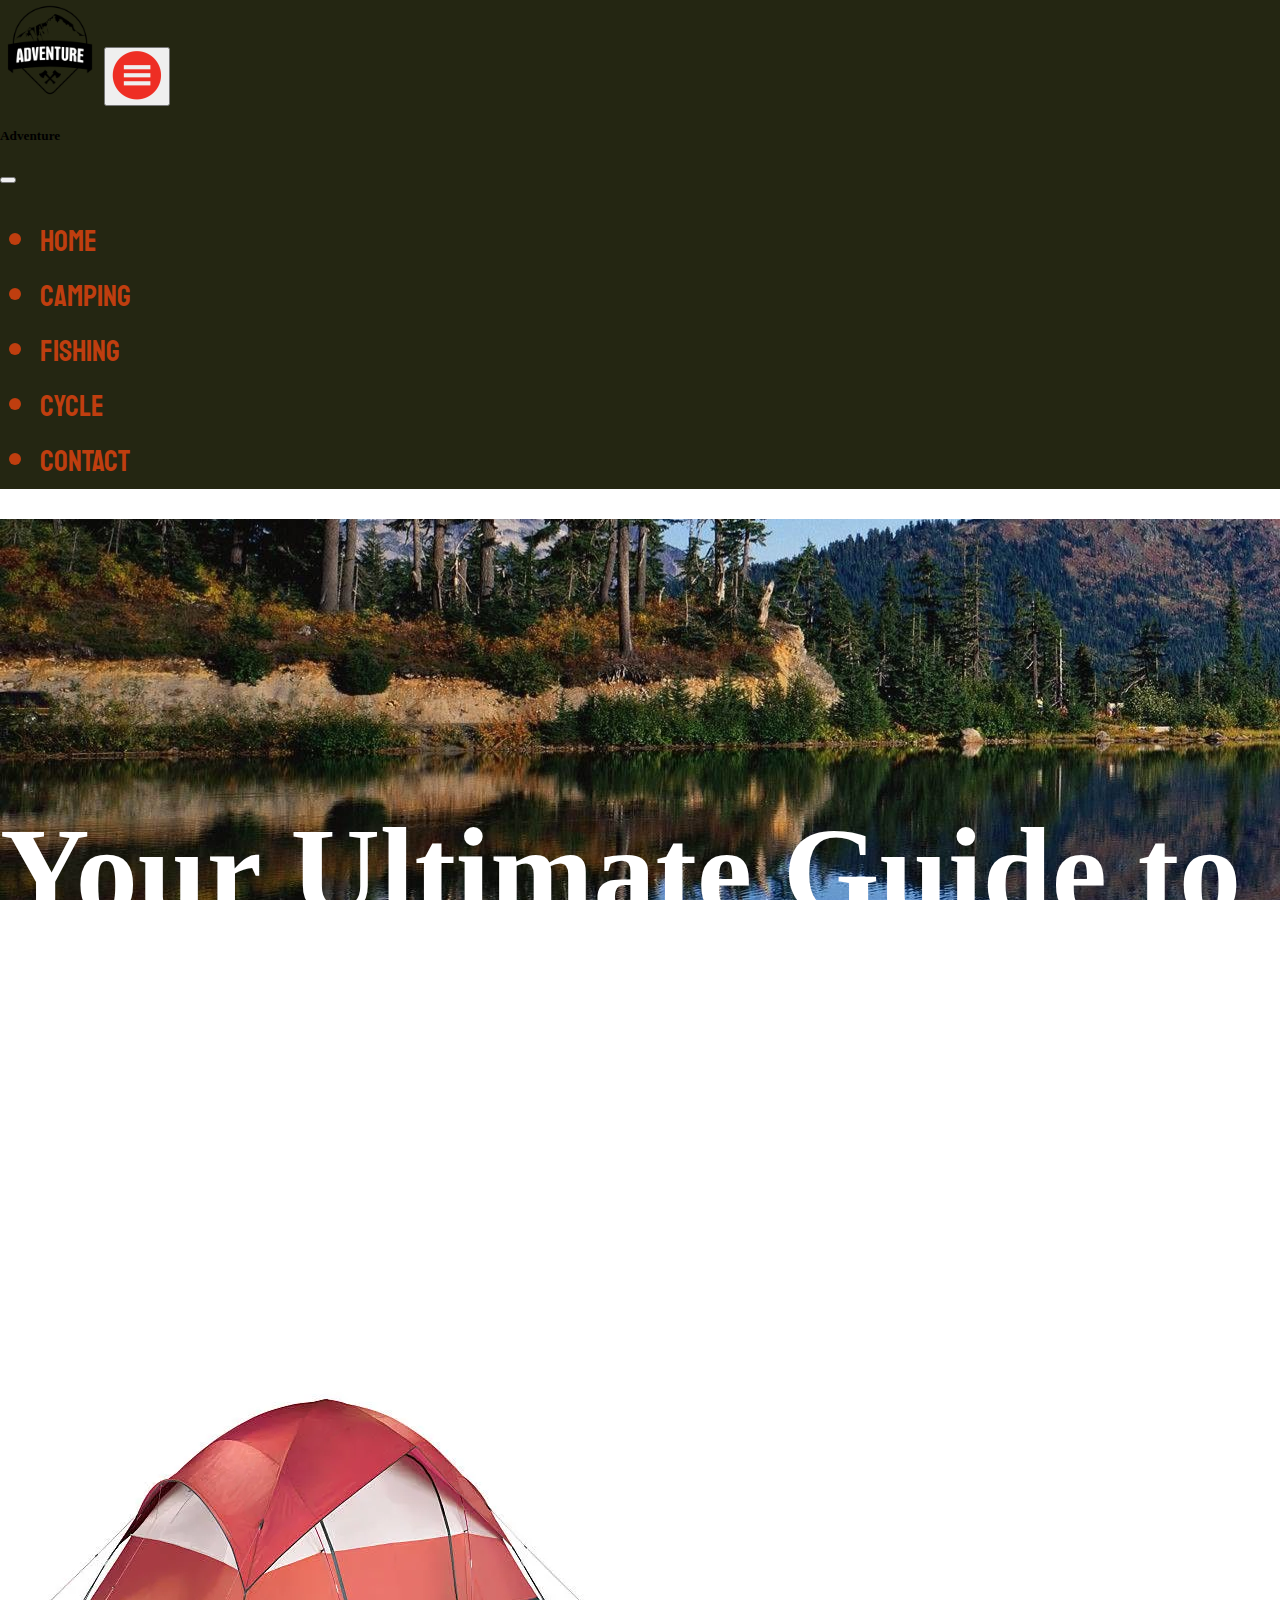
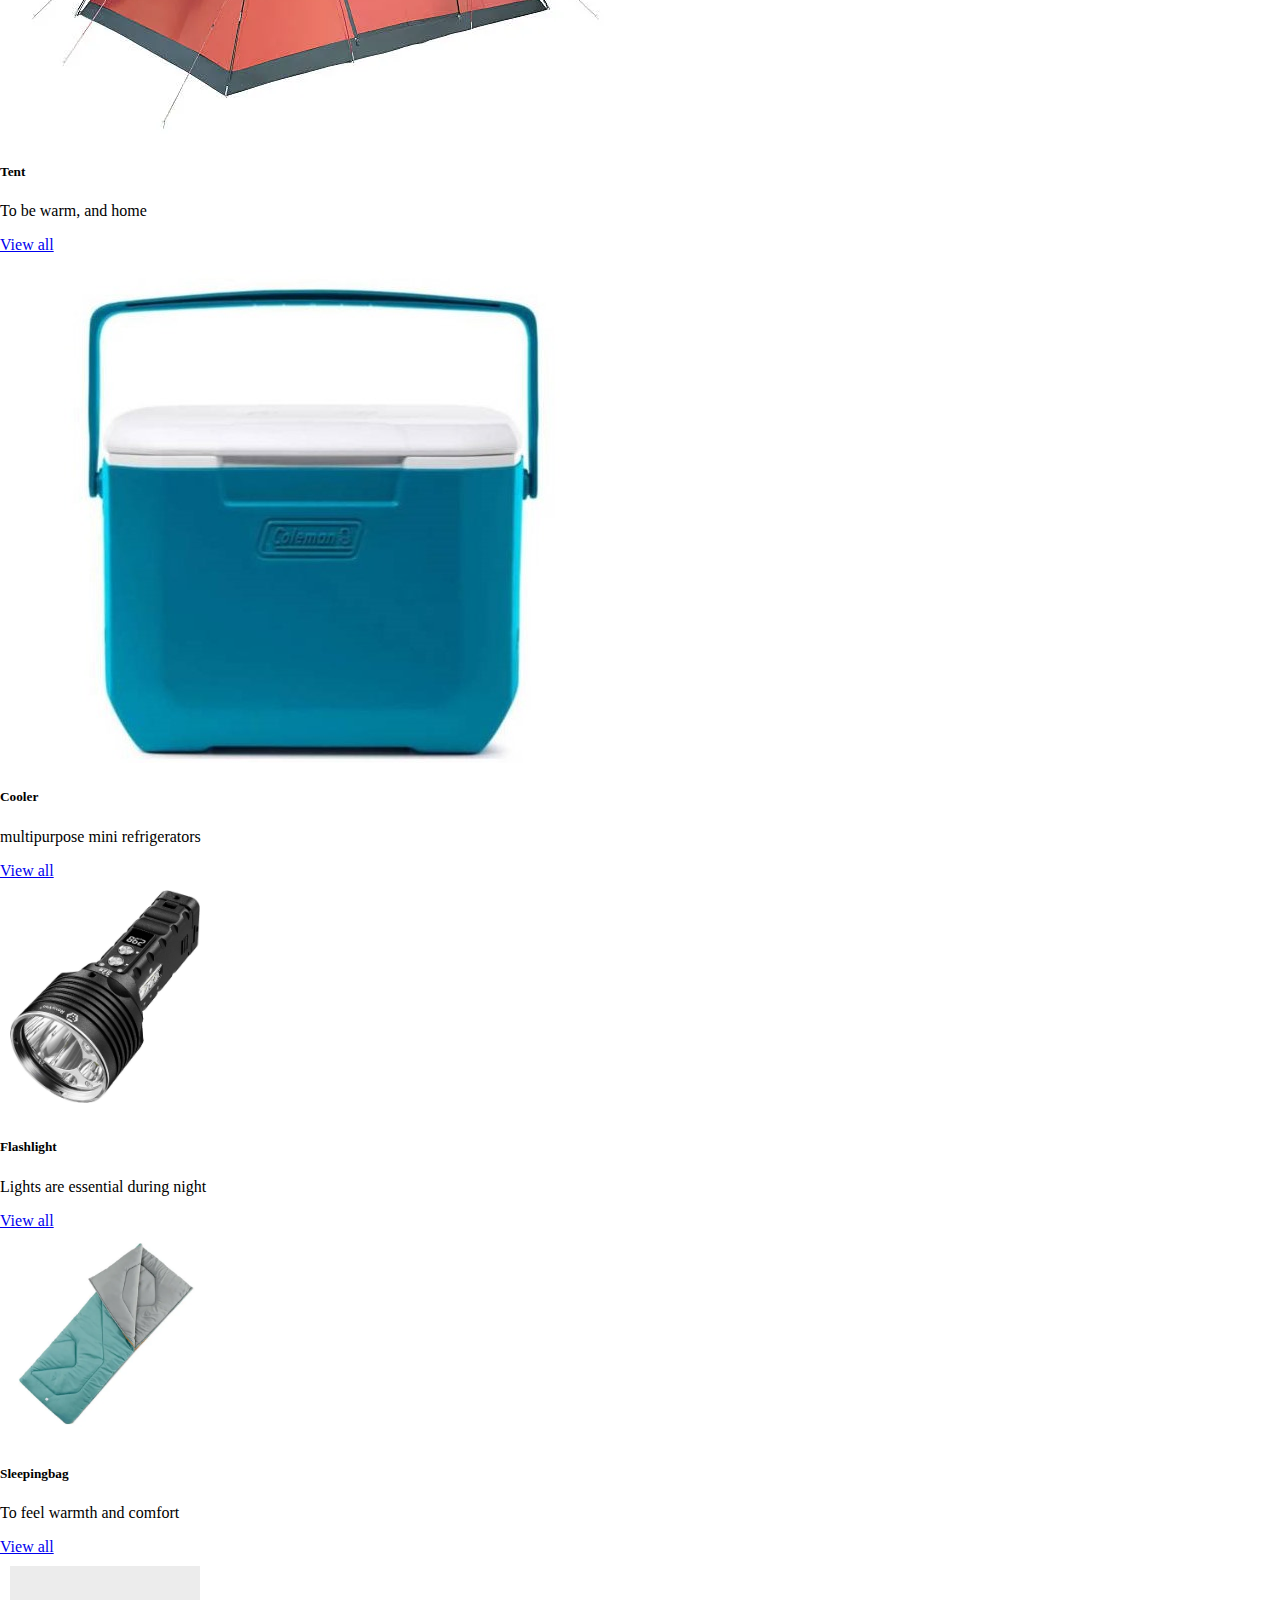
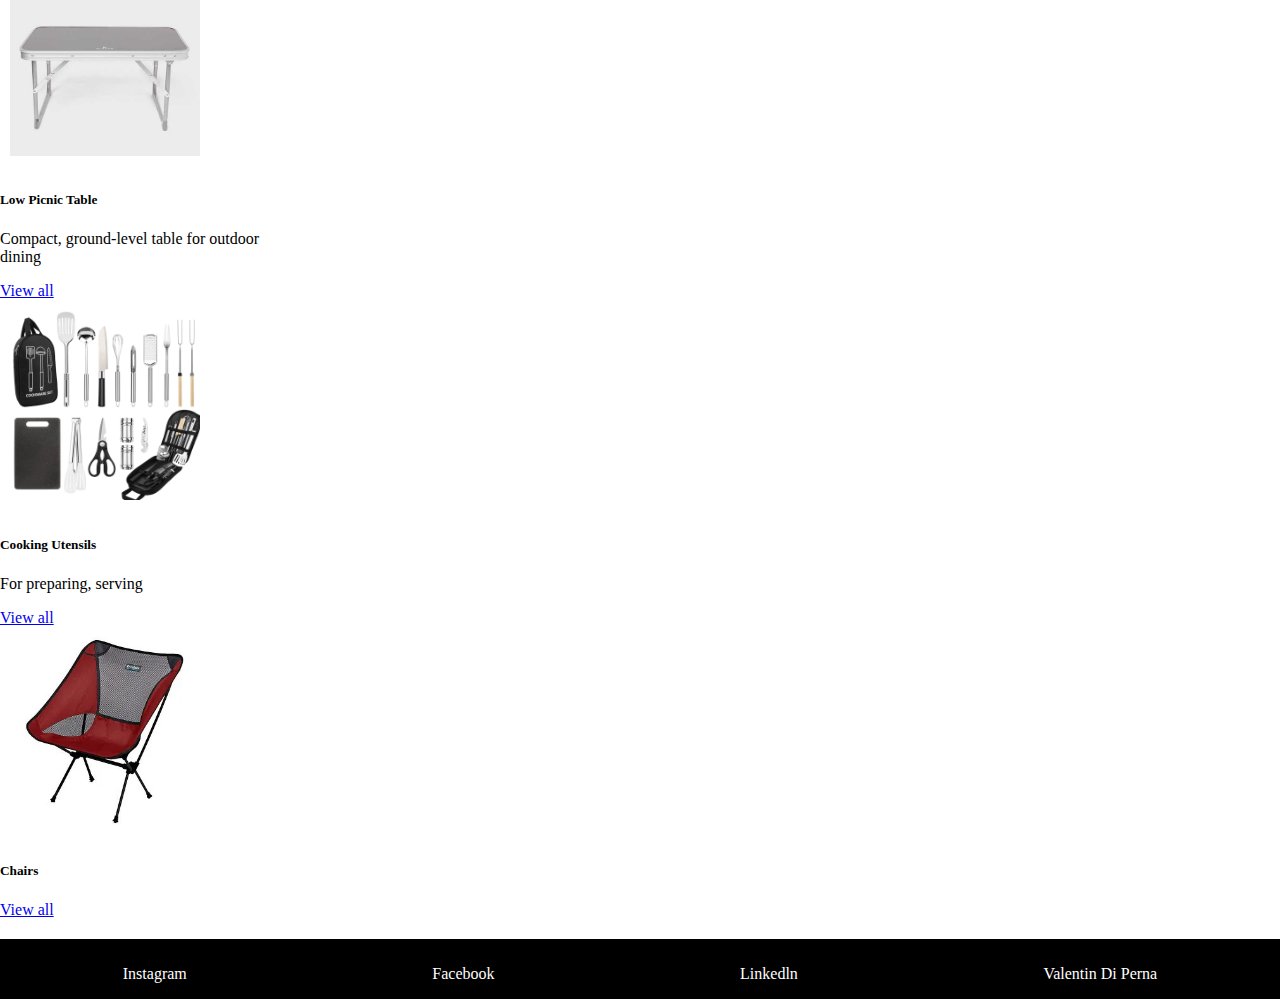
==== commit b5348210: "error solucionado 2.0" ====
--- a/pages/camping.html
+++ b/pages/camping.html
@@ -98,7 +98,7 @@
                         <img src="../multimedia/flashlight.jpg" class="card-img-top" alt="Una linterna." id="sleepingbag">
                         <div class="card-body">
                             <h5 class="card-title">Flashlight</h5>
-                            <p class="card-text">Lights is essential during night</p>
+                            <p class="card-text">Lights are essential during night</p>
                             <a href="#" class="btn btn-primary">View all</a>
                         </div>
                   </div>
@@ -108,7 +108,7 @@
                         <img src="../multimedia/sleepingbag.webp" class="card-img-top" alt="Un saco de dormir." id="sleepingbag">
                         <div class="card-body">
                             <h5 class="card-title">Sleepingbag</h5>
-                            <p class="card-text">Lorem ipsum    dolor sit amet consectetur adipisicing elit </p>
+                            <p class="card-text"> To feel warmth and comfort  </p>
                             <a href="#" class="btn btn-primary">View all</a>
                         </div>
                   </div>
@@ -118,7 +118,7 @@
                         <img src="../multimedia/mesa.jpg" class="card-img-top" alt="Una mesa armable." id="sleepingbag">
                         <div class="card-body">
                             <h5 class="card-title">Low Picnic Table</h5>
-                            <p class="card-text">Lorem ipsum dolor sit amet consectetur adipisicing elit </p>
+                            <p class="card-text">Compact, ground-level table for outdoor dining </p>
                             <a href="#" class="btn btn-primary">View all</a>
                         </div>
                   </div>
@@ -128,7 +128,7 @@
                         <img src="../multimedia/cooking.webp" class="card-img-top" alt="Utensillos." id="sleepingbag">
                         <div class="card-body">
                             <h5 class="card-title">Cooking Utensils</h5>
-                            <p class="card-text">Lorem ipsum dolor sit amet consectetur adipisicing elit </p>
+                            <p class="card-text">For preparing, serving </p>
                             <a href="#" class="btn btn-primary">View all</a>
                         </div>
                   </div>
@@ -138,7 +138,6 @@
                         <img src="../multimedia/chairs.webp" class="card-img-top" alt="Sillas" id="sleepingbag">
                         <div class="card-body">
                             <h5 class="card-title">Chairs</h5>
-                            <p class="card-text">Lorem ipsum dolor sit amet consectetur adipisicing elit </p>
                             <a href="#" class="btn btn-primary">View all</a>
                         </div>
                   </div>
--- a/css/style.css
+++ b/css/style.css
@@ -1,79 +1,294 @@
 @charset "UTF-8";
 @import url("https://fonts.googleapis.com/css2?family=Bayon&display=swap");
+.vertical-line-1, .vertical-line-2 {
+  border: 1px solid black;
+}
+
+.main-title, .trending {
+  /*Personalizando etiqueta*/
+  font-family: "Bayon", sans-serif;
+  color: #242612;
+}
+
+#new-launch-video, #fishing-video {
+  border: 9px solid #bf3e0f;
+  margin-bottom: 100px;
+}
+
 @media only screen and (min-width: 980px) {
-  section h2 {
+  main .main-title {
     /*Personalizando etiqueta*/
-    font-family: "Bayon", sans-serif;
-    color: #242612;
-    font-size: 60px;
     position: relative;
     left: 130px;
     top: 30px;
+    font-size: 60px;
     display: inline;
   }
-  section .index-container {
+  main .index-container {
     position: relative;
     top: 50px;
     margin-bottom: 100px;
     display: flex;
     justify-content: space-around;
   }
-  section .index-container #new-launch-video {
+  main .index-container #new-launch-video {
     border: 9px solid #bf3e0f;
     margin-bottom: 100px;
   }
-  section .index-container .vertical-line-1 {
-    border: 1px solid black;
+  main .index-container .vertical-line-1 {
     position: relative;
     bottom: 30px;
   }
-  section .index-container #new-launch-foto {
+  main .index-container #new-launch-foto {
     position: relative;
     top: 140px;
     transform: scale(1);
     transition: transform 1s;
   }
-  section .index-container #new-launch-foto:hover {
+  main .index-container #new-launch-foto:hover {
     transform: scale(1.2);
     transition: all 1s;
   }
+  .trending-container {
+    background-color: #EEEEEE;
+  }
+  .trending-container .trending {
+    font-size: 50px;
+    text-align: center;
+  }
+  .trending-container .trending .trending-span {
+    text-decoration: underline red;
+    text-underline-offset: 0.2em;
+  }
+  .trending-container div {
+    position: relative;
+    right: 12px;
+    display: flex;
+    flex-wrap: wrap;
+    justify-content: center;
+    width: 100%;
+    margin-top: 20px;
+  }
+  .trending-container div a {
+    padding: 5px 30px;
+    border: 2px solid black;
+    margin: 5px 5px;
+    white-space: nowrap;
+    font-weight: 500;
+  }
+  .trending-container div a:hover {
+    text-decoration: underline black;
+  }
+  .boy-girl {
+    margin-top: 40px;
+    display: flex;
+    justify-content: center;
+    margin-bottom: 100px;
+  }
+  .boy-girl .nena, .boy-girl .hombre, .boy-girl .mujer {
+    width: 450px;
+    margin-right: 100px;
+    transition: box-shadow 0.3s ease;
+  }
+  .boy-girl .nena:hover, .boy-girl .hombre:hover, .boy-girl .mujer:hover {
+    box-shadow: 0 0 20px rgba(0, 0, 0, 0.5);
+  }
+  .boy-girl .nena {
+    height: 300px;
+  }
+  .mid-title {
+    background-attachment: fixed;
+    display: flex;
+    justify-content: center;
+    padding: 200px 200px 120px 200px;
+    color: #bf3e0f;
+    font-size: 62px;
+    margin-bottom: 20px;
+  }
+  .relojes-container {
+    margin-top: 200px;
+    margin-bottom: 100px;
+    display: flex;
+    justify-content: center;
+  }
+  .relojes-container .relojes {
+    margin-right: 50px;
+    position: relative;
+    width: 11.875em;
+    height: 16.5em;
+    cursor: pointer;
+    display: flex;
+    align-items: center;
+    justify-content: center;
+    background: #fff;
+    padding: 0.5em;
+    padding-bottom: 3.4em;
+  }
+  .relojes-container .relojes:hover {
+    border: 1px solid black;
+  }
+  .relojes-container .relojes .title-relojes {
+    font-family: Arial, Helvetica, sans-serif;
+    font-size: 18px;
+    position: absolute;
+    bottom: 1.875em;
+    font-weight: 400;
+    color: #000;
+  }
+  .relojes-container .relojes .price {
+    font-family: Impact, Haettenschweiler, "Arial Narrow Bold", sans-serif;
+    font-size: 15px;
+    position: absolute;
+    bottom: 1px;
+    color: #000;
+  }
+  .relojes-container .image {
+    width: 100%;
+    height: 100%;
+    display: grid;
+    place-items: center;
+    margin-bottom: 70px;
+  }
 }
 @media only screen and (max-width: 480px) {
-  section h2 {
-    position: relative;
-    top: 150px;
-    /*Personalizando etiqueta*/
-    font-family: "Bayon", sans-serif;
-    color: #242612;
+  main .main-title {
+    position: relative;
+    top: 80px;
     font-size: 50px;
+    left: 10px;
+    margin-bottom: 10px;
     display: inline;
-    position: relative;
-    left: 10px;
-    margin-bottom: 20px;
-  }
-  section .index-container {
-    margin-top: 100px;
+  }
+  main .index-container {
+    margin-top: 60px;
     display: flex;
     justify-content: space-around;
     flex-direction: column;
     align-items: center;
   }
-  section .index-container #new-launch-video {
+  main .index-container #new-launch-video {
     border: 9px solid #bf3e0f;
     margin-bottom: 100px;
     width: 390px;
     height: 350px;
     margin-top: 100px;
   }
-  section .index-container .vertical-line-1 {
-    border: 1px solid black;
+  main .index-container .vertical-line-1 {
     position: relative;
     bottom: 30px;
     padding-right: 400px;
   }
-  section .index-container #new-launch-foto {
+  main .index-container #new-launch-foto {
     width: 415;
     height: 230px;
+  }
+  .trending-container {
+    margin-top: 50px;
+    background-color: #EEEEEE;
+    padding-bottom: 10px;
+  }
+  .trending-container .trending {
+    font-size: 50px;
+    text-align: center;
+  }
+  .trending-container .trending .trending-span {
+    text-decoration: underline red;
+    text-underline-offset: 0.2em;
+  }
+  .trending-container div {
+    position: relative;
+    right: 12px;
+    display: flex;
+    flex-wrap: wrap;
+    justify-content: center;
+    width: 100%;
+    margin-top: 20px;
+  }
+  .trending-container div a {
+    padding: 5px 30px;
+    border: 2px solid black;
+    margin: 5px 5px;
+    white-space: nowrap;
+    font-weight: 500;
+  }
+  .trending-container div a:hover {
+    text-decoration: underline black;
+  }
+  .boy-girl {
+    margin-top: 40px;
+    display: flex;
+    justify-content: center;
+    margin-bottom: 50px;
+  }
+  .boy-girl .nena, .boy-girl .hombre, .boy-girl .mujer {
+    width: 300px;
+    margin-left: 50px;
+    transition: box-shadow 0.3s ease;
+    margin-bottom: 40px;
+  }
+  .boy-girl .nena:hover, .boy-girl .hombre:hover, .boy-girl .mujer:hover {
+    box-shadow: 0 0 20px rgba(0, 0, 0, 0.5);
+  }
+  .boy-girl .nena {
+    height: 200px;
+  }
+  .mid-title {
+    background-attachment: fixed;
+    display: flex;
+    justify-content: center;
+    padding: 200px 0 200px 0;
+    color: #bf3e0f;
+    font-size: 62px;
+    margin-bottom: 10px;
+  }
+  .relojes-container {
+    margin-top: 100px;
+    margin-bottom: 100px;
+    display: flex;
+    flex-direction: column;
+  }
+  .relojes-container .relojes {
+    display: flex;
+    flex-direction: column;
+    margin-left: 70px;
+    margin-top: 20px;
+    margin-bottom: 18px;
+    position: relative;
+    left: 50px;
+    width: 11.875em;
+    height: 16.5em;
+    cursor: pointer;
+    display: flex;
+    align-items: center;
+    justify-content: center;
+    background: #fff;
+    padding: 0.5em;
+    padding-bottom: 3.4em;
+  }
+  .relojes-container .relojes:hover {
+    border: 1px solid black;
+  }
+  .relojes-container .relojes .title-relojes {
+    font-family: Arial, Helvetica, sans-serif;
+    font-size: 18px;
+    position: absolute;
+    bottom: 1.875em;
+    font-weight: 400;
+    color: #000;
+  }
+  .relojes-container .relojes .price {
+    font-family: Impact, Haettenschweiler, "Arial Narrow Bold", sans-serif;
+    font-size: 15px;
+    position: absolute;
+    bottom: 1px;
+    color: #000;
+  }
+  .relojes-container .image {
+    width: 100%;
+    height: 100%;
+    display: grid;
+    place-items: center;
+    margin-bottom: 70px;
   }
 }
 .title-container {
@@ -106,6 +321,11 @@
   width: 190px;
 }
 
+#new-launch-video, #fishing-video {
+  border: 9px solid #bf3e0f;
+  margin-bottom: 100px;
+}
+
 .fishing-title {
   margin-bottom: 100px;
   font-family: "Bayon", sans-serif;
@@ -122,12 +342,9 @@
   justify-content: space-around;
 }
 .fishing-section #fishing-video {
-  border: 9px solid #bf3e0f;
-  margin-bottom: 100px;
   margin-top: 50px;
 }
 .fishing-section .vertical-line-2 {
-  border: 1px solid black;
   position: relative;
   right: 100px;
 }
@@ -187,8 +404,8 @@
 @media only screen and (max-width: 480px) {
   .fishing-title {
     margin-bottom: 0px;
-    font-family: var(--font-family);
-    color: var(--color-principal);
+    font-family: "Bayon", sans-serif;
+    color: #242612;
     font-size: 50px;
     position: relative;
     top: 50px;
@@ -196,8 +413,6 @@
     display: inline;
   }
   #fishing-video {
-    border: 9px solid var(--color-secundario);
-    margin-bottom: 100px;
     width: 390px;
     height: 350px;
     margin-top: 10px;
@@ -219,7 +434,6 @@
     right: 100px;
   }
   .vertical-line-2 {
-    border: 1px solid black;
     position: relative;
     bottom: 30px;
     padding-right: 20px;
@@ -242,8 +456,8 @@
     margin-left: 100px;
   }
   h3 {
-    color: var(--color-principal);
-    font-family: var(--font-family);
+    color: #242612;
+    font-family: "Bayon", sans-serif;
     font-size: 10px;
     margin-left: 100px;
   }
@@ -290,13 +504,31 @@
     margin-bottom: 100px;
   }
 }
+.mi-estilo {
+  color: #bf3e0f;
+  text-decoration: none;
+}
+
+.footer-container a, .footer-container p {
+  color: white;
+  text-decoration: none;
+}
+
+.contact-title {
+  color: #242612;
+  text-decoration: underline dotted #bf3e0f;
+}
+
+.trending-items {
+  color: #242612;
+  text-decoration: none;
+}
+
 .contact-title {
   margin-top: 100px;
   text-align: center;
   font-size: 70px;
   font-family: "Bayon", sans-serif;
-  color: #242612;
-  text-decoration: underline dotted #bf3e0f;
   margin-bottom: 50px;
 }
 
@@ -325,7 +557,9 @@
   text-decoration: underline solid #242612;
 }
 form textarea {
-  width: 100%;
+  position: relative;
+  left: 100px;
+  width: 80%;
 }
 form .enviar {
   padding-top: 10px;
@@ -338,6 +572,27 @@
   background-color: yellow;
 }
 
+.mi-estilo {
+  color: #bf3e0f;
+  text-decoration: none;
+}
+
+.footer-container a, .footer-container p {
+  color: white;
+  text-decoration: none;
+}
+
+.contact-title {
+  color: #242612;
+  text-decoration: underline dotted #bf3e0f;
+}
+
+.trending-items {
+  color: #242612;
+  text-decoration: none;
+}
+
+/* Para el .color-yo, color y decoracion*/
 .color-yo {
   color: #bf3e0f;
   font-family: "Bayon", sans-serif;
@@ -345,8 +600,6 @@
 }
 
 .mi-estilo {
-  color: #bf3e0f;
-  text-decoration: none;
   margin-right: 100px;
 }
 
@@ -354,6 +607,27 @@
   background-color: #242612;
 }
 
+.mi-estilo {
+  color: #bf3e0f;
+  text-decoration: none;
+}
+
+.footer-container a, .footer-container p {
+  color: white;
+  text-decoration: none;
+}
+
+.contact-title {
+  color: #242612;
+  text-decoration: underline dotted #bf3e0f;
+}
+
+.trending-items {
+  color: #242612;
+  text-decoration: none;
+}
+
+/* Importo etiquetas a y p*/
 .footer-container {
   margin-top: 20px;
   padding-top: 10px;
@@ -364,11 +638,6 @@
   align-items: center;
 }
 
-.footer-container a, .footer-container p {
-  color: white;
-  text-decoration: none;
-}
-
 body {
   margin: 0;
   /* Overflow-x: hidden */
